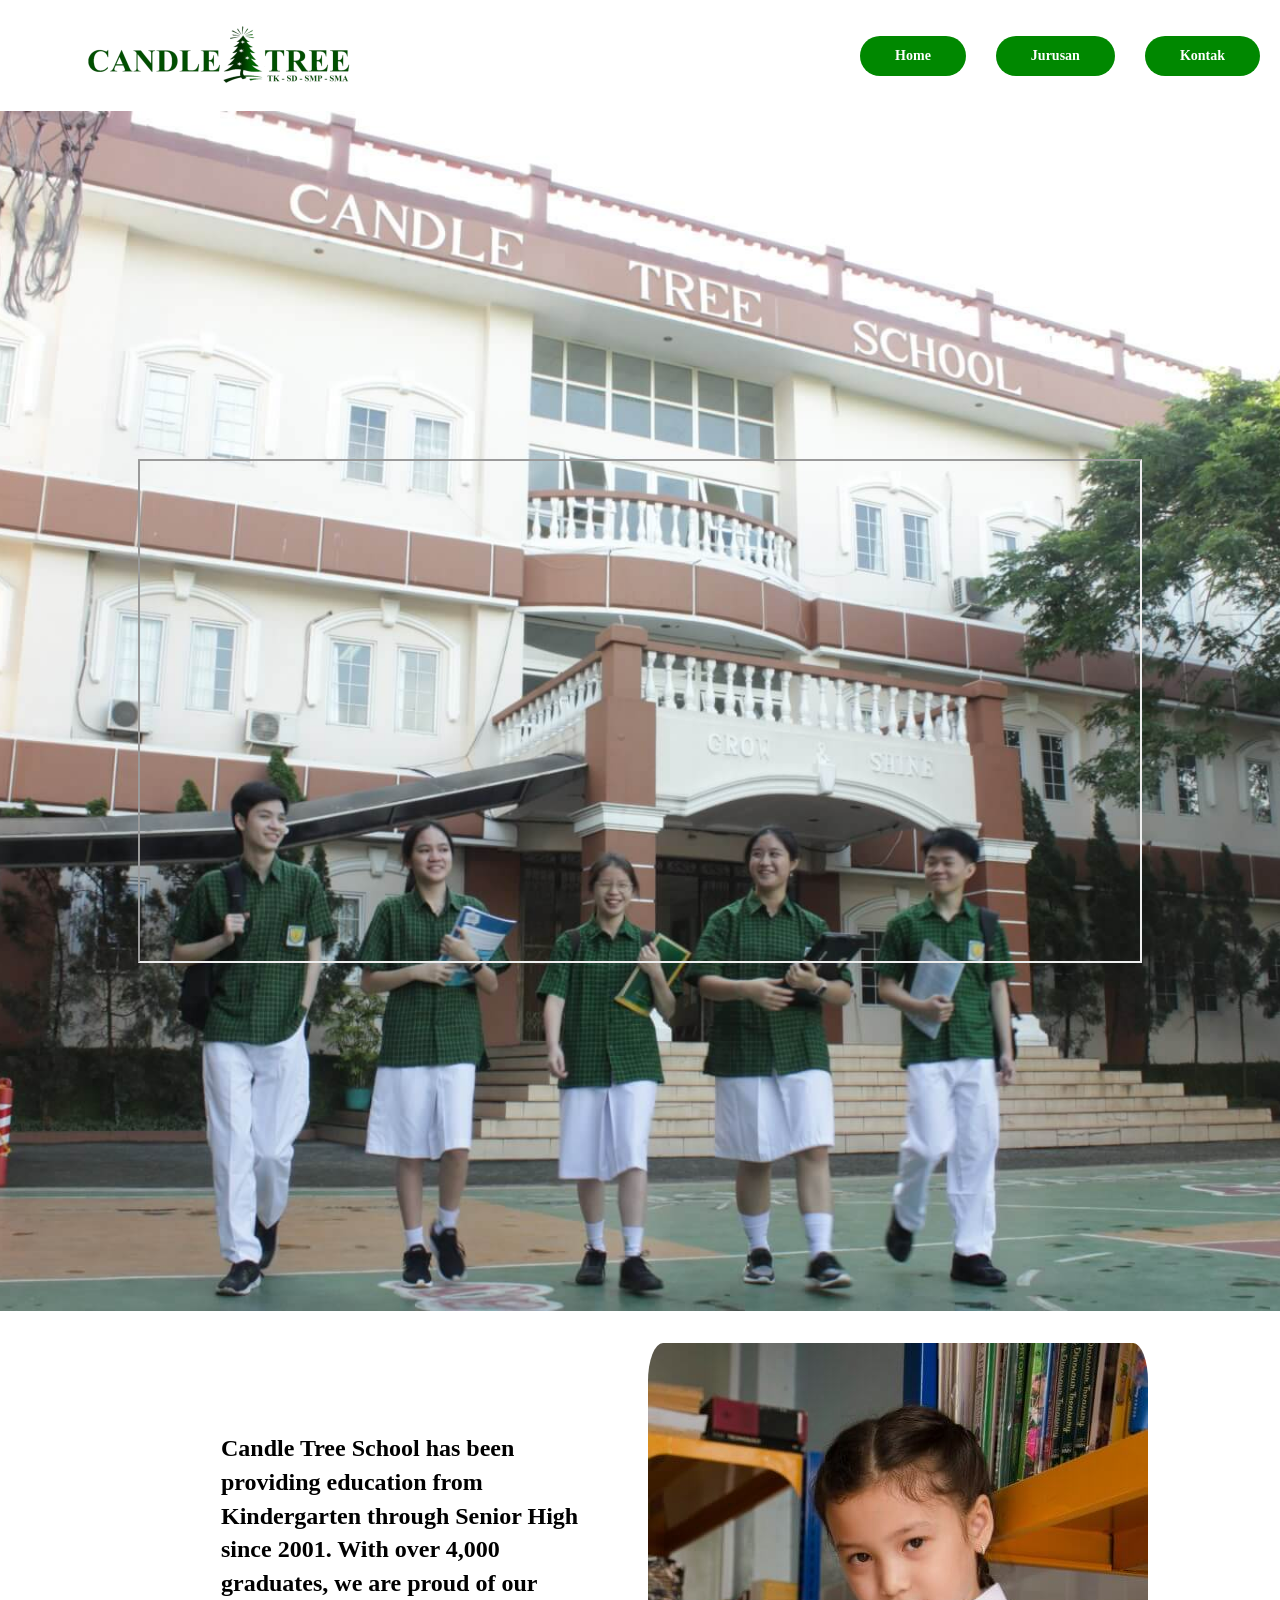
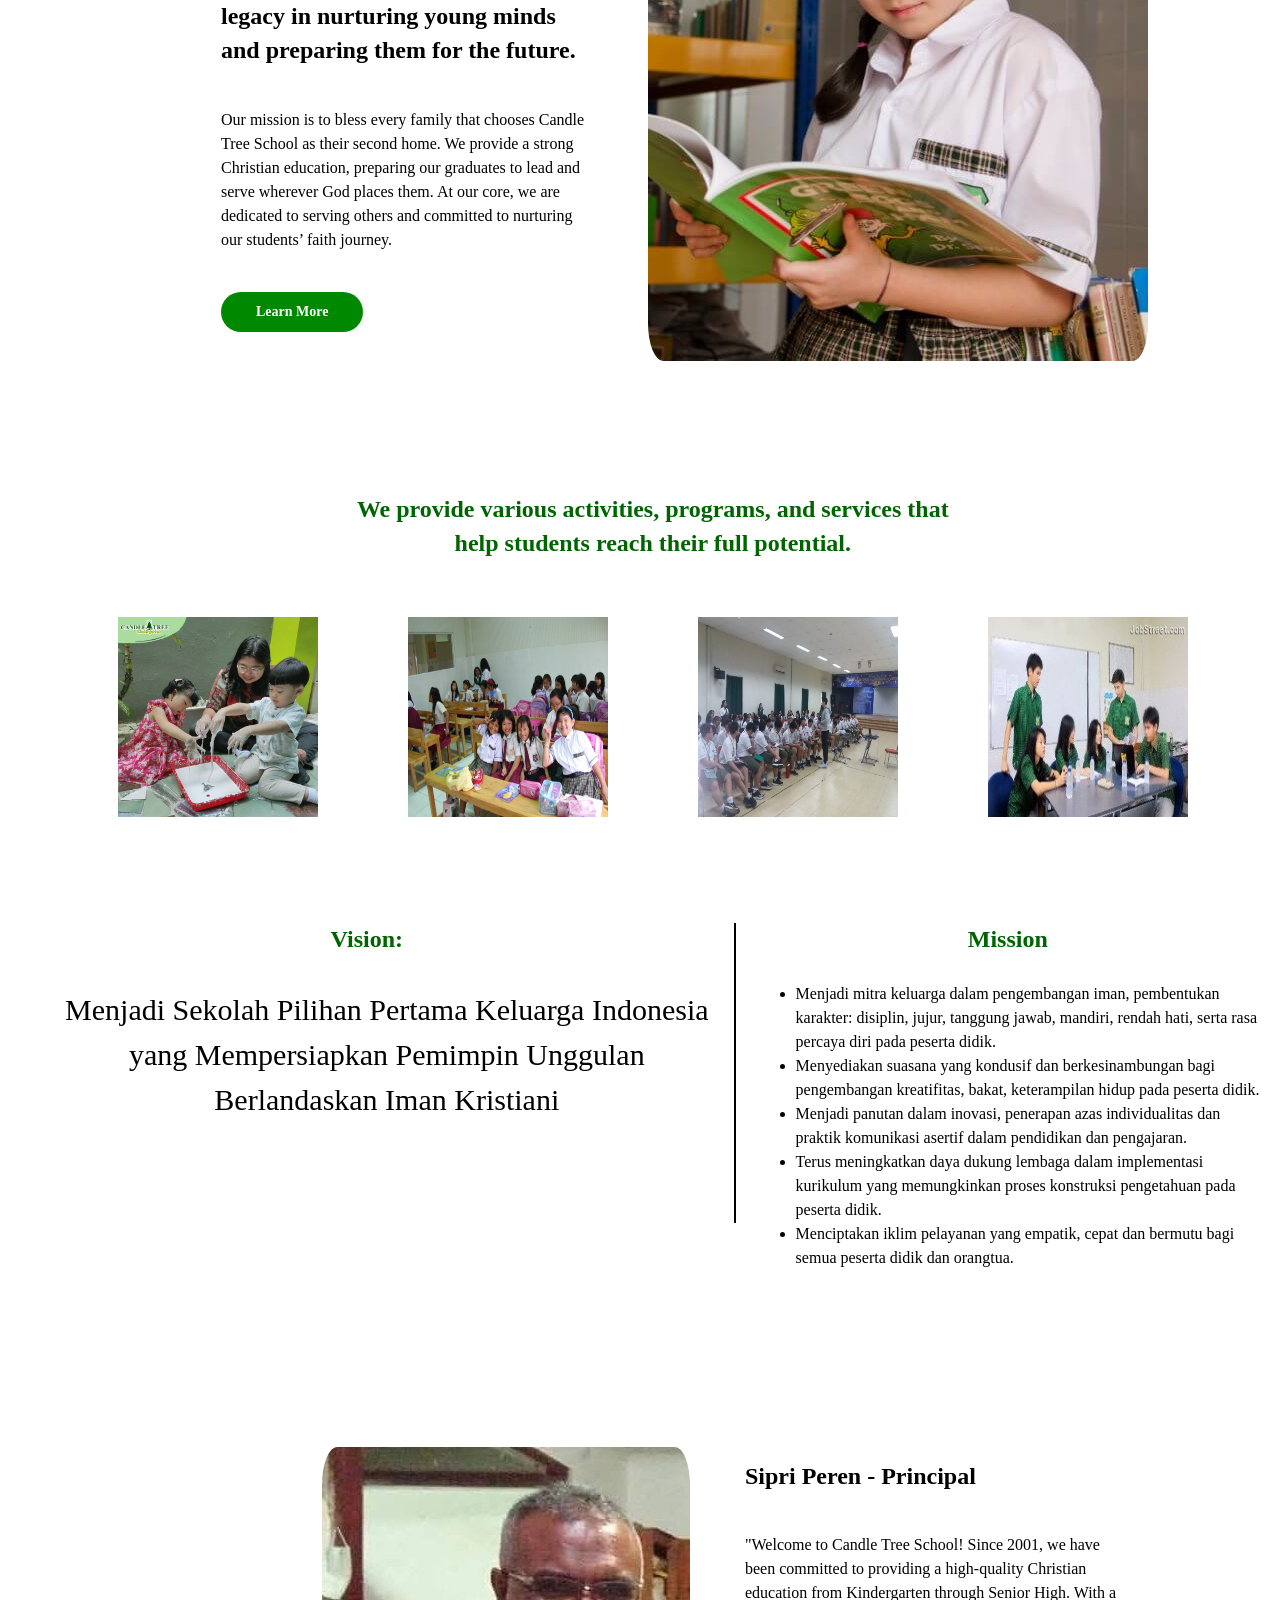
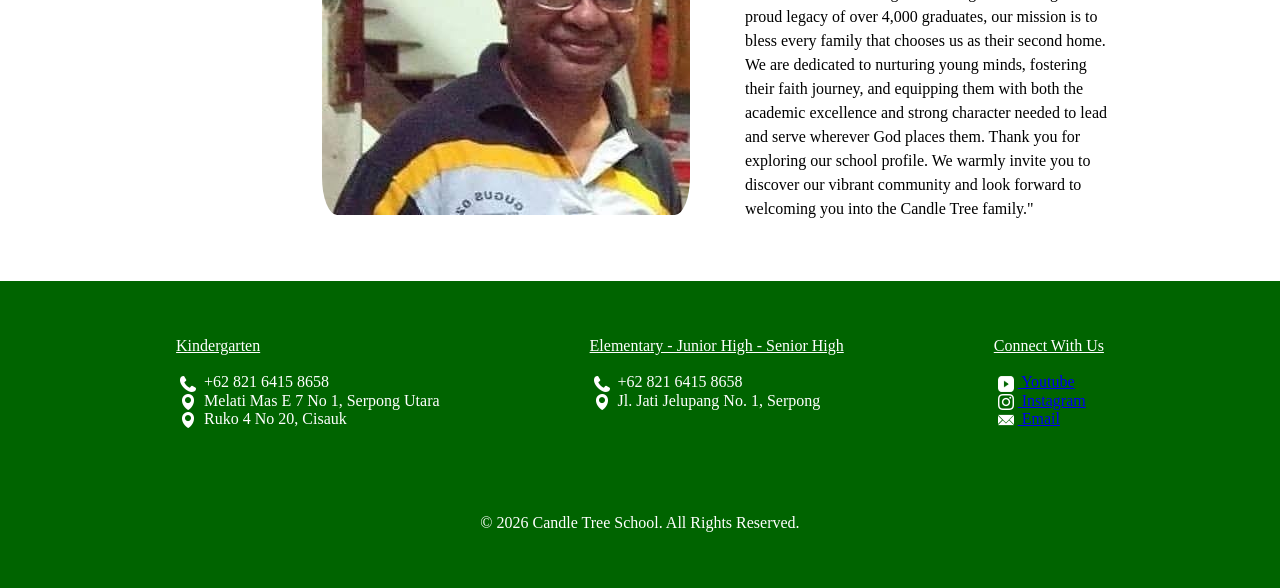
==== index.html @ 795e5617 "Penambahan jurusan" ====
<!DOCTYPE html>
<html lang="en">
<head>
    <meta name="viewport" content="width=1200">
    <meta charset="UTF-8">
    <link rel="stylesheet" href="CSS/styles.css">
</head>
<body>
    <div class="header">
        <img src="images/logo.png" alt="Logo Sekolah" class="logo_header">

        <div class="page_header">
            <a href="#" class="button">Home</a>
            <a href="#" class="button">Jurusan</a>
            <a href="#" class="button">Kontak</a>
        </div>
    </div>

    <div class="video_banner">
        <iframe width="1000" height="500" src="https://www.youtube.com/embed/R2s6tIyR3Ao" allowfullscreen class="video_container"></iframe>
    </div>

    <div class="beside_each_other">
        <div class="info_section_1" style="margin-left: 10%;">
            <h1 class="title">Candle Tree School has been providing education from Kindergarten through Senior High since 2001. With over 4,000 graduates, we are proud of our legacy in nurturing young minds and preparing them for the future.</h1>
            <p class="paragraph" style="margin-top: 40px;">Our mission is to bless every family that chooses Candle Tree School as their second home. We provide a strong Christian education, preparing our graduates to lead and serve wherever God places them. At our core, we are dedicated to serving others and committed to nurturing our students’ faith journey.</p>
            <a href="#" class="button">Learn More</a>
        </div>

        <img src="images/student_reading.jpg" alt="student_reading" class="images">
    </div>

    <div class="info_section_2" style="margin-bottom: 50px;">
        <h1 class="title" style="color: darkgreen;">We provide various activities, programs, and services that help students reach their full potential.</h1>
        <div class="beside_each_other" style="justify-content: center;">
            <a href="#"><image src="images/kindergarten.jpg" alt="Kindergarten" class="image_button"></a>
            <a href="#"><image src="images/elementary.jpg" alt="Elementary" class="image_button"></a>
            <a href="#"><image src="images/junior_high.jpeg" alt="Junior High" class="image_button"></a>
            <a href="#"><image src="images/high_school.jpg" alt="Senior High" class="image_button"></a>
        </div>
    </div>

    <div class="beside_each_other" style="align-items: flex-start;">
        <div>
            <h1 class="title" style="text-align: center; color: darkgreen;">Vision:</h1>
            <ul class="paragraph" style="text-align: center; font-size: 30px;">
                Menjadi Sekolah Pilihan Pertama Keluarga Indonesia yang Mempersiapkan Pemimpin Unggulan Berlandaskan Iman Kristiani
            </ul>
        </div>
        <div style="border-left: 2px solid black; height: 300px;"></div>
        <div>
            <h1 class="title" style="text-align: center; color: darkgreen;">Mission</h1>
            <ul class="paragraph">
                <li>Menjadi mitra keluarga dalam pengembangan iman, pembentukan karakter: disiplin, jujur, tanggung jawab, mandiri, rendah hati, serta rasa percaya diri pada peserta didik.</li>
                <li>Menyediakan suasana yang kondusif dan berkesinambungan bagi pengembangan kreatifitas, bakat, keterampilan hidup pada peserta didik.</li>
                <li>Menjadi panutan dalam inovasi, penerapan azas individualitas dan praktik komunikasi asertif dalam pendidikan dan pengajaran.</li>
                <li>Terus meningkatkan daya dukung lembaga dalam implementasi kurikulum yang memungkinkan proses konstruksi pengetahuan pada peserta didik.</li>
                <li>Menciptakan iklim pelayanan yang empatik, cepat dan bermutu bagi semua peserta didik dan orangtua.</li>
            </ul>
        </div>
    </div>

    <div class="beside_each_other" style="margin-top: 50px;">
        <img src="images/principal.jpg" alt="student_reading" class="images" style="margin-left: 10%;">
        <div class="info_section_1">
            <h1 class="title">Sipri Peren - Principal</h1>
            <p class="paragraph" style="margin-top: 40px;">"Welcome to Candle Tree School! Since 2001, we have been committed to providing a high-quality Christian education from Kindergarten through Senior High.

With a proud legacy of over 4,000 graduates, our mission is to bless every family that chooses us as their second home. We are dedicated to nurturing young minds, fostering their faith journey, and equipping them with both the academic excellence and strong character needed to lead and serve wherever God places them.

Thank you for exploring our school profile. We warmly invite you to discover our vibrant community and look forward to welcoming you into the Candle Tree family."</p>
        </div>
    </div>

    <div class="footer">
        <div class="beside_each_other" style="gap: 150px; align-items: flex-start;">
                <p>
                    <u>Kindergarten</u><br>
                    <br>
                    <img src="images/phone.png" alt="phone" class="small_icon"> +62 821 6415 8658</img><br>
                    <img src="images/location.jpg" alt="location" class="small_icon"> Melati Mas E 7 No 1, Serpong Utara</img><br>
                    <img src="images/location.jpg" alt="location" class="small_icon"> Ruko 4 No 20, Cisauk</img><br>
                </p>
                <p>
                    <u>Elementary - Junior High - Senior High</u><br>
                    <br>
                    <img src="images/phone.png" alt="phone" class="small_icon"> +62 821 6415 8658</img><br>
                    <img src="images/location.jpg" alt="location" class="small_icon"> Jl. Jati Jelupang No. 1, Serpong<br>
                </p>
                <p>
                    <u>Connect With Us</u><br>
                    <br>
                    <a href="https://www.youtube.com/@candletreeschool1236"><img src="images/youtube.png" alt="youtube" class="small_icon"> Youtube<br></a>
                    <a href="https://www.instagram.com/candletreeschool.id/"><img src="images/instagram.webp" alt="instagram" class="small_icon"> Instagram<br></a>
                    <a href="mailto:info@candletreeschool.sch.id"><img src="images/email.webp" alt="email" class="small_icon"> Email<br></a>
                </p>
        </div>
        <p style="text-align: center; margin-top: 50px; padding-bottom: 20px;">© 2026 Candle Tree School. All Rights Reserved.</p>
    </div>

</body>
</html>
---- CSS/styles.css ----
body {
    margin: 0;
    padding: 0;
}

.logo_header {
    height: 10%;
    width: auto;
    margin-left: 50px;
}

.header {
    display: flex;
    justify-content: space-between;
    align-items: center;
    padding: 20px;
    font-family: "Georgia", "Times New Roman", serif;
    min-width:100px;
}

.page_header {
    display: flex;
    gap: 30px;
    align-items: center;
    font-size: small;
}

.video_banner {
    background-image: url('../images/background_school.jpg');
    background-size: cover;
    background-position: center;
    width: 100%;
    height: 1200px;
    display: flex;
    justify-content: center;     
    align-items: center;         
}

.video_container{
    display: block;
    margin: auto;
}

.info_section_1 {
    width: 30%;
    margin-top: 60px;
    font-family: "Georgia", "Times New Roman", serif;
    text-align: left;
}

.info_section_2 {
    width: 50%;
    margin-left: 26%;
    margin-top: 100px;
    font-family: "Georgia", "Times New Roman", serif;
    text-align: center;
}

.title {
    font-size: 24px;
    font-weight: bold;
    line-height: 1.4;
    margin-bottom: 25px;
    font-family: "Georgia", "Times New Roman", serif;
    margin-top: 0; 
}


.paragraph {
    font-size: 16px;
    line-height: 1.5;
    font-family: "Georgia", "Times New Roman", serif;
    margin-bottom: 40px;
}

/* 4. The Button */
.button {
    display: inline-block;
    background-color: #008800;
    color: white;
    text-decoration: none;
    padding: 12px 35px; 
    border-radius: 50px;
    font-size: 14px;
    font-weight: bold;
}   

.beside_each_other {
    display: flex;
    justify-content: center;
    align-items: center;    
    padding: 20px;
    font-family: "Georgia", "Times New Roman", serif;
    flex-wrap: nowrap;
    flex-direction: row;
    gap: 20px;
}

.images{
    display: inline-block;
    text-decoration: none;
    padding: 12px 35px; 
    border-radius: 50px;
}

.image_button{
    display: inline-block;
    text-decoration: none;
    padding: 12px 35px; 
    width: 200px; 
    height: 200px;
}

.footer{
    display: flex;
    justify-content: center;
    flex-direction: column;
    align-items: center;
    padding: 20px;
    font-family: "Georgia", "Times New Roman", serif;
    min-width:100px; 
    background-color: darkgreen;
    color: white;
}

.small_icon{
    width: 16px;
    height: 16px;
    vertical-align: middle;
    margin: 0 4px; 
}

.student_table {
    width: 100%;
    border-collapse: collapse;
    margin-top: 30px;
    font-size: 18px;
}
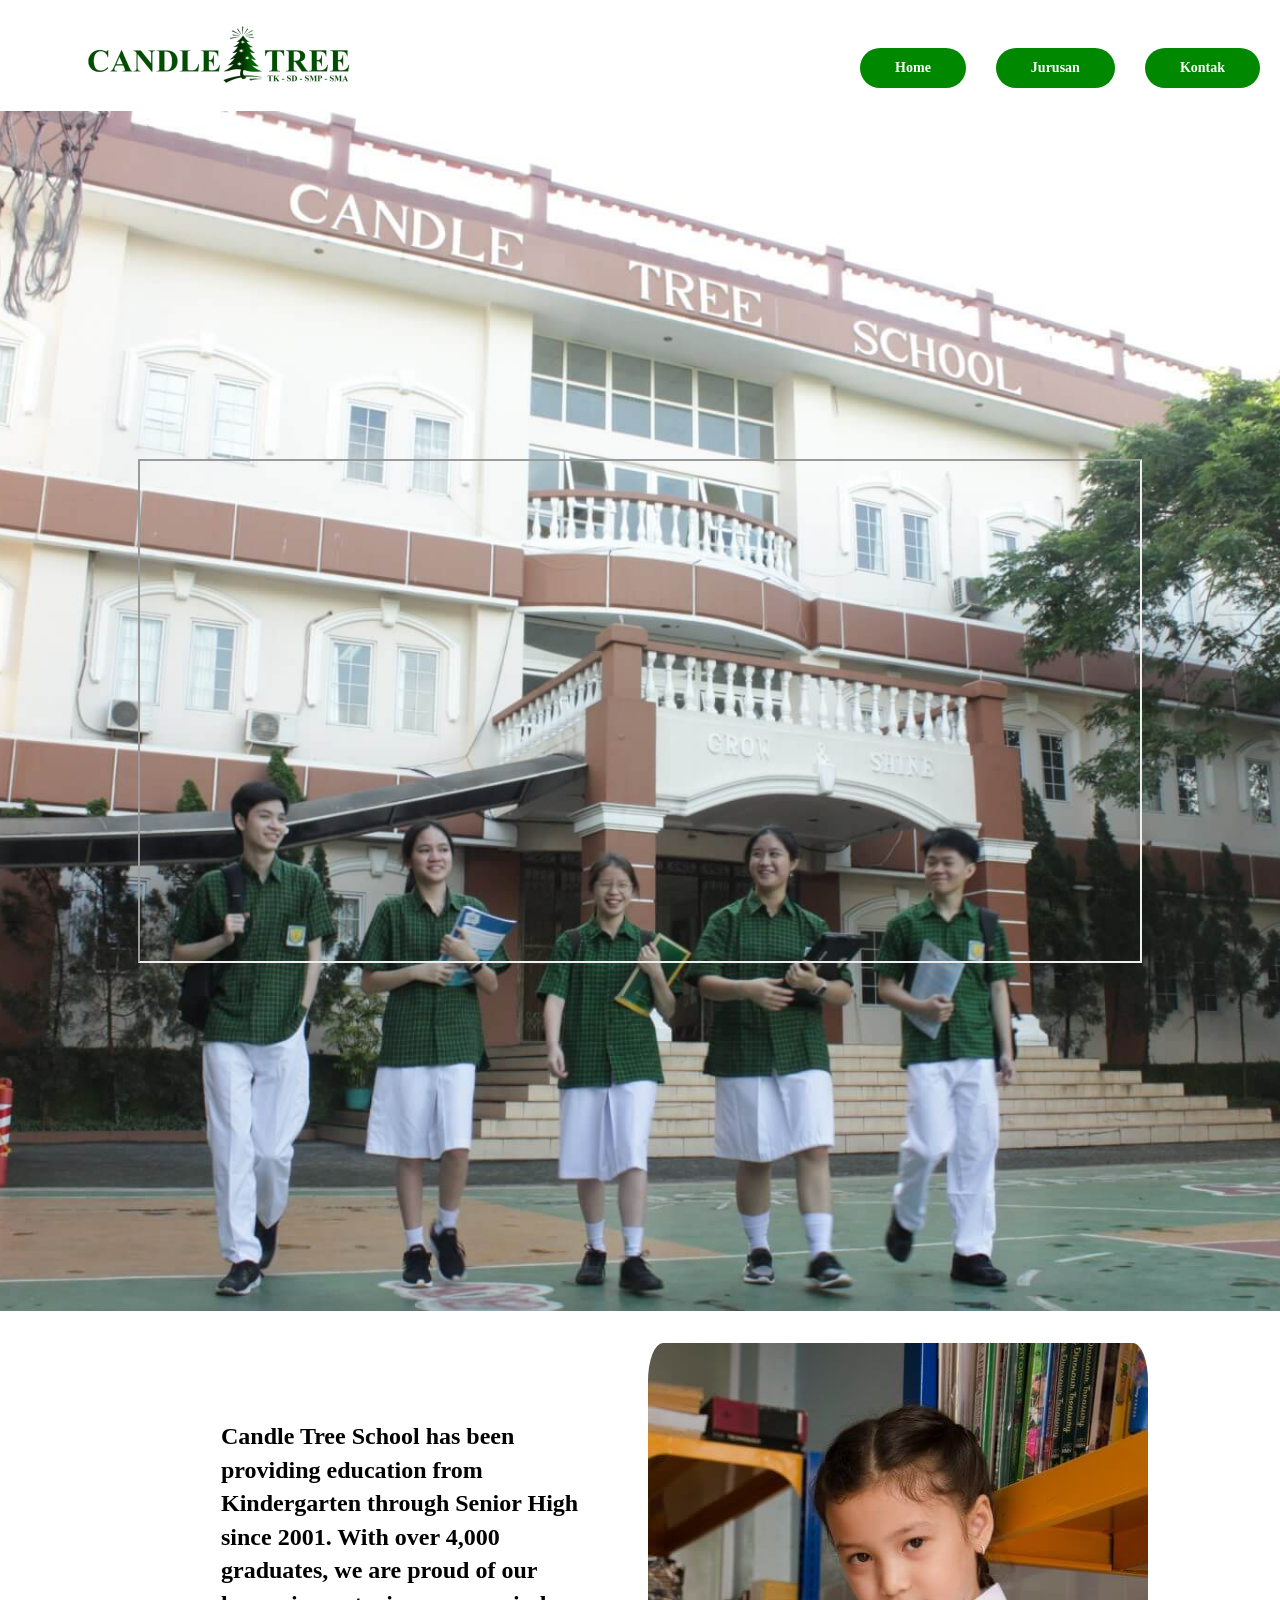
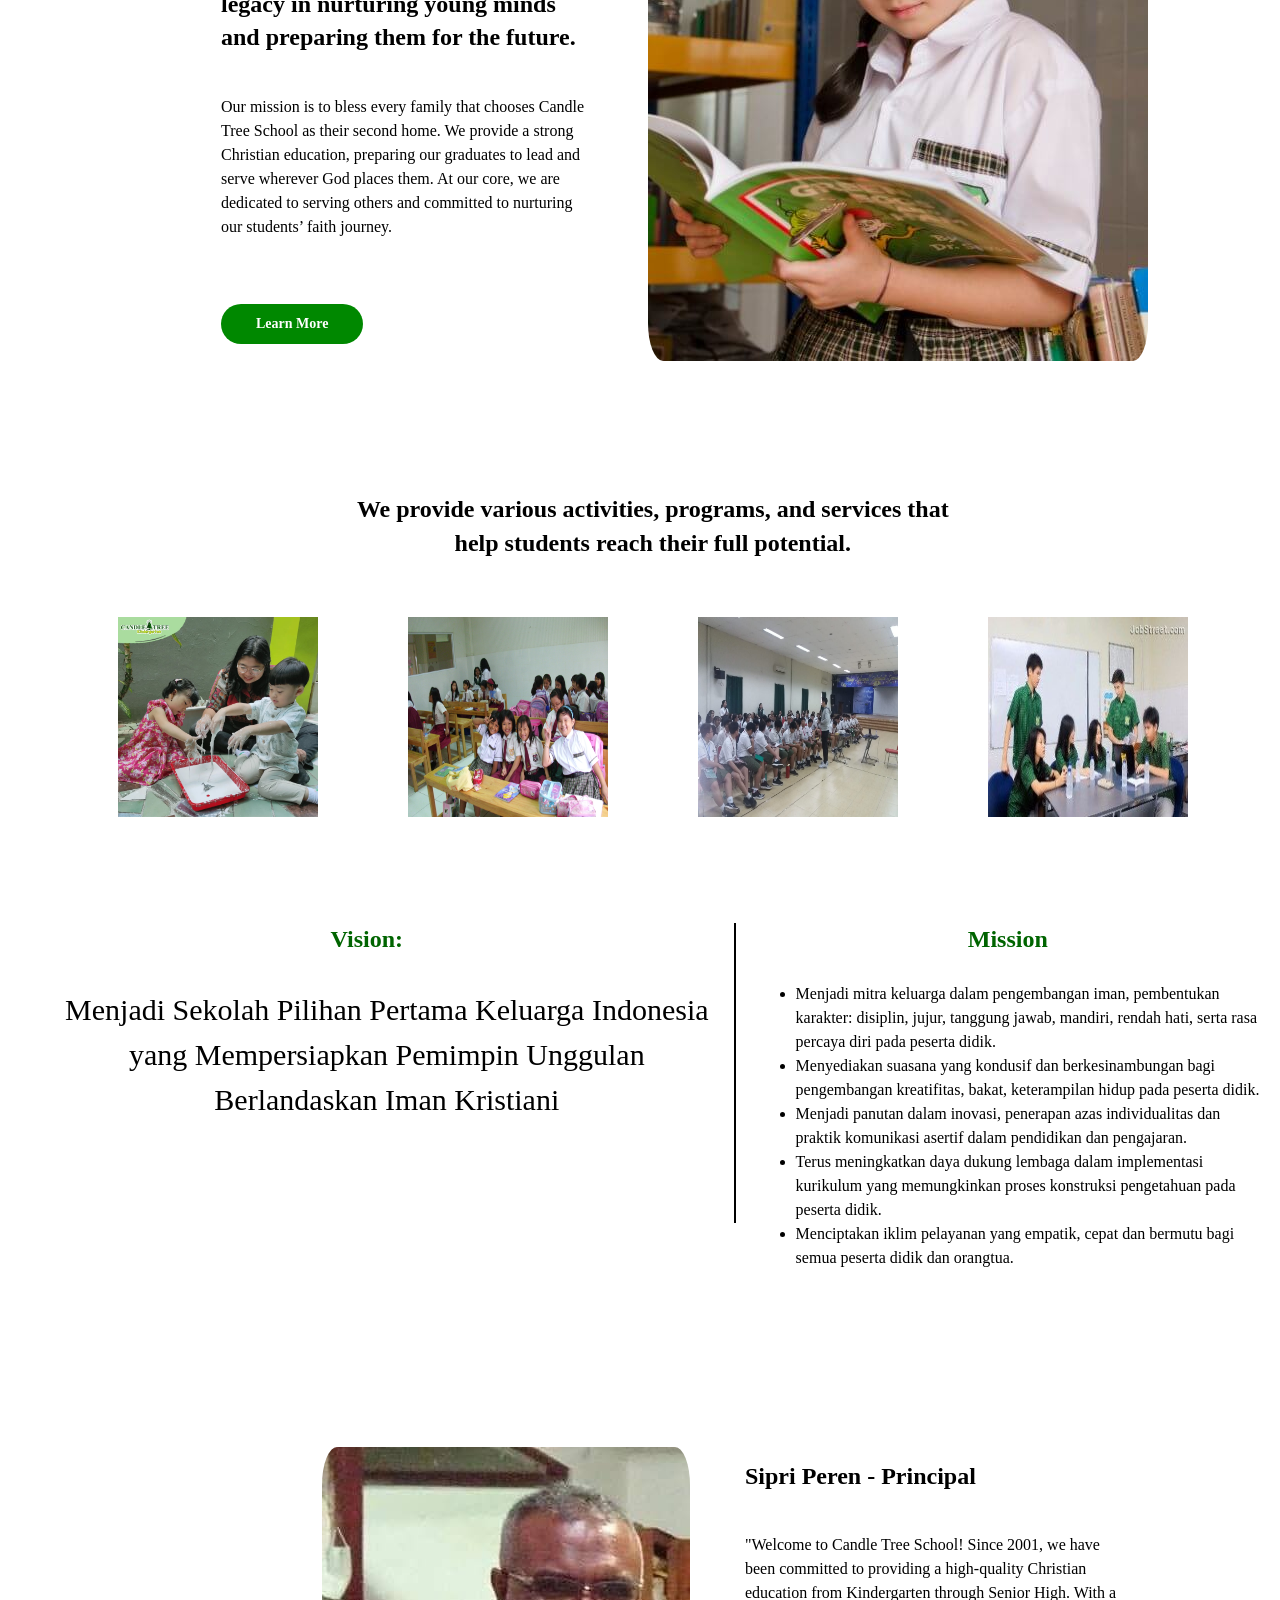
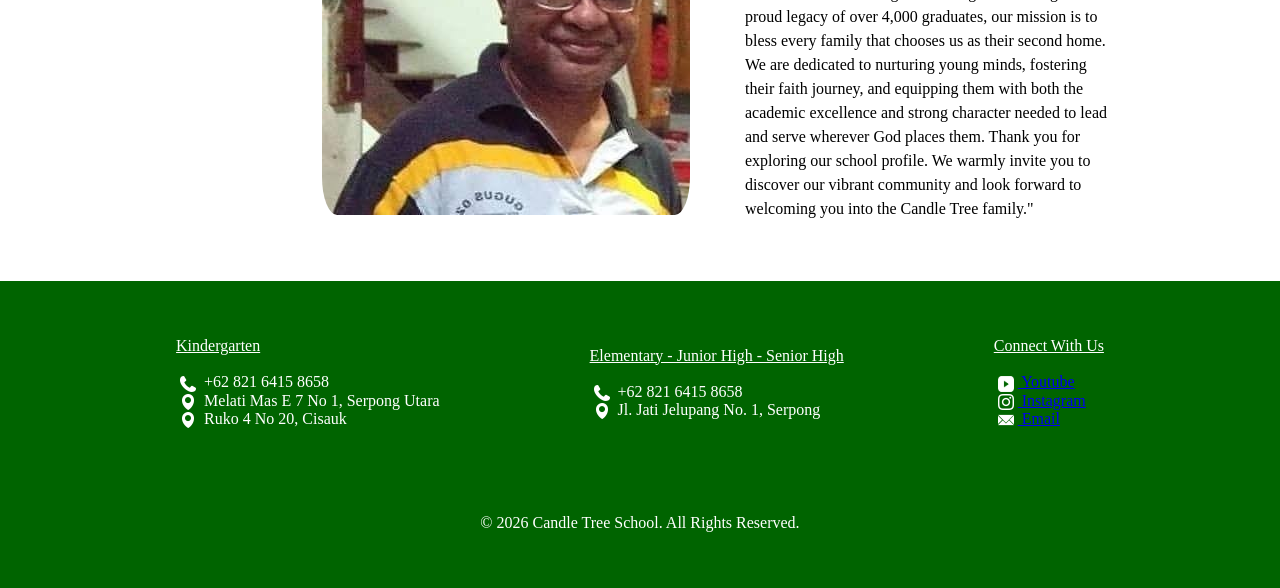
==== commit e0043790: "Pengerjaan 2" ====
--- a/index.html
+++ b/index.html
@@ -31,12 +31,13 @@
     </div>
 
     <div class="info_section_2" style="margin-bottom: 50px;">
-        <h1 class="title" style="color: darkgreen;">We provide various activities, programs, and services that help students reach their full potential.</h1>
-        <div class="beside_each_other" style="justify-content: center;">
-            <a href="#"><image src="images/kindergarten.jpg" alt="Kindergarten" class="image_button"></a>
-            <a href="#"><image src="images/elementary.jpg" alt="Elementary" class="image_button"></a>
-            <a href="#"><image src="images/junior_high.jpeg" alt="Junior High" class="image_button"></a>
-            <a href="#"><image src="images/high_school.jpg" alt="Senior High" class="image_button"></a>
+            <h1 class="title">We provide various activities, programs, and services that help students reach their full potential.</h1>
+            <div class="beside_each_other">
+                <a href="#"><image src="images/kindergarten.jpg" alt="Kindergarten" class="image_button"></a>
+                <a href="#"><image src="images/elementary.jpg" alt="Elementary" class="image_button"></a>
+                <a href="#"><image src="images/junior_high.jpeg" alt="Junior High" class="image_button"></a>
+                <a href="#"><image src="images/high_school.jpg" alt="Senior High" class="image_button"></a>
+            </div>
         </div>
     </div>
 
@@ -73,7 +74,7 @@
     </div>
 
     <div class="footer">
-        <div class="beside_each_other" style="gap: 150px; align-items: flex-start;">
+        <div class="beside_each_other" style="gap: 150px;">
                 <p>
                     <u>Kindergarten</u><br>
                     <br>
--- a/CSS/styles.css
+++ b/CSS/styles.css
@@ -47,6 +47,9 @@
     font-family: "Georgia", "Times New Roman", serif;
     text-align: left;
 }
+.info_section_1.moved{
+    transform: translateX(200px);
+}
 
 .info_section_2 {
     width: 50%;
@@ -73,16 +76,23 @@
     margin-bottom: 40px;
 }
 
-/* 4. The Button */
 .button {
     display: inline-block;
     background-color: #008800;
     color: white;
     text-decoration: none;
     padding: 12px 35px; 
+    border: none;
     border-radius: 50px;
     font-size: 14px;
     font-weight: bold;
+    cursor: pointer;
+    width: fit-content;
+    align-self: center;
+    margin-top: 25px;
+}   
+.button:hover {
+    background-color: darkgreen;
 }   
 
 .beside_each_other {
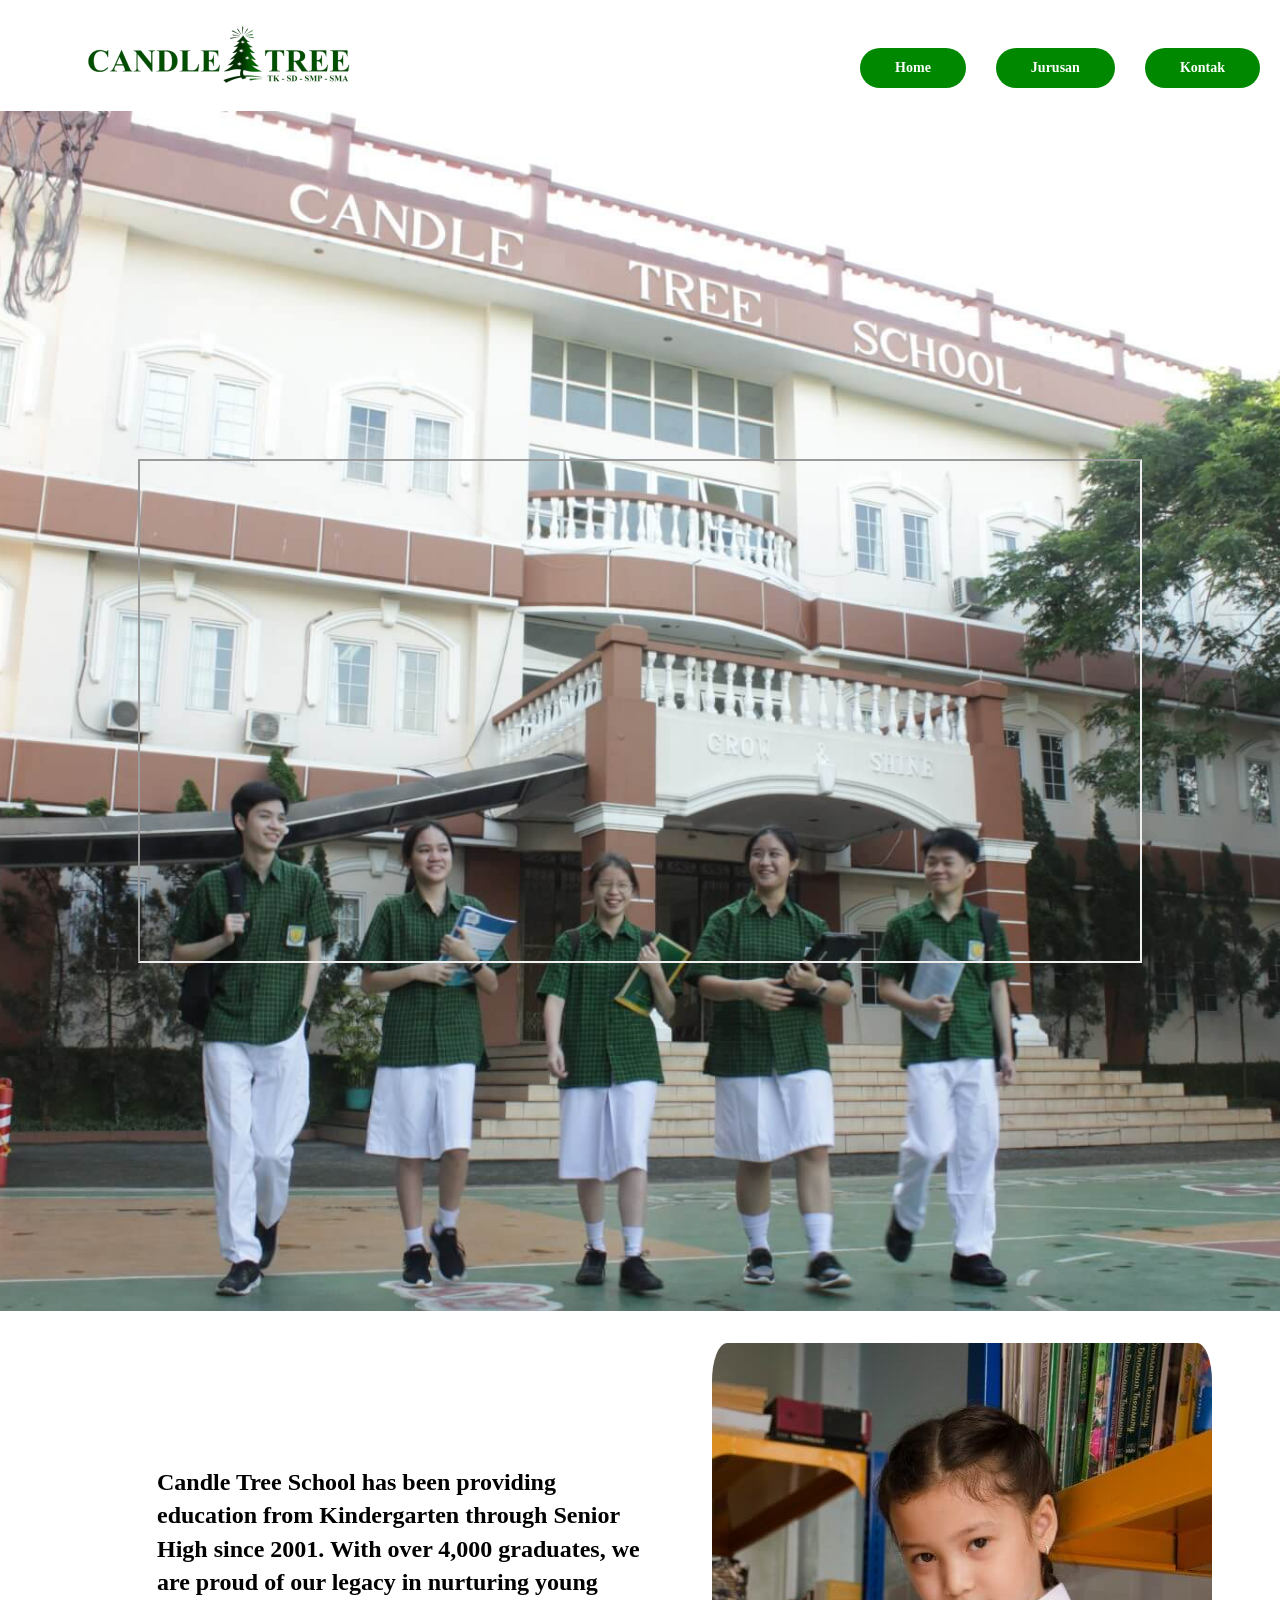
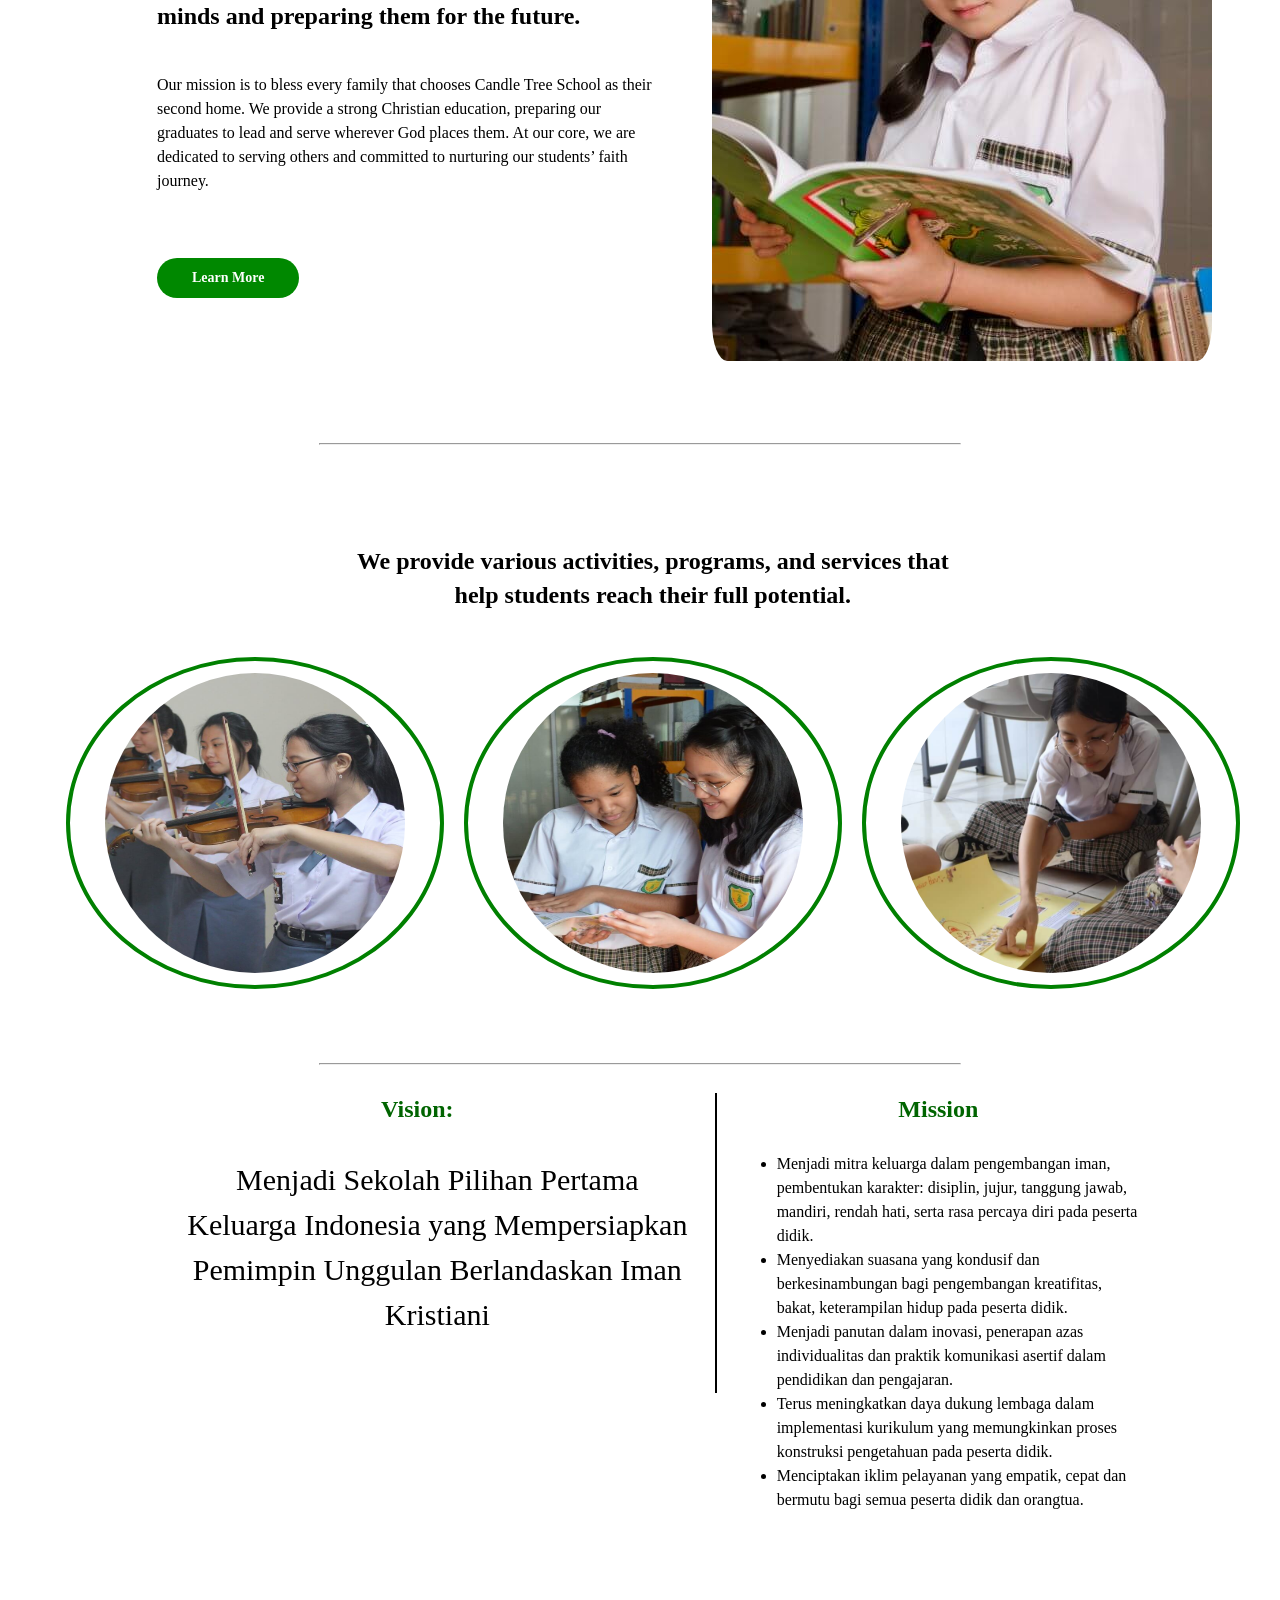
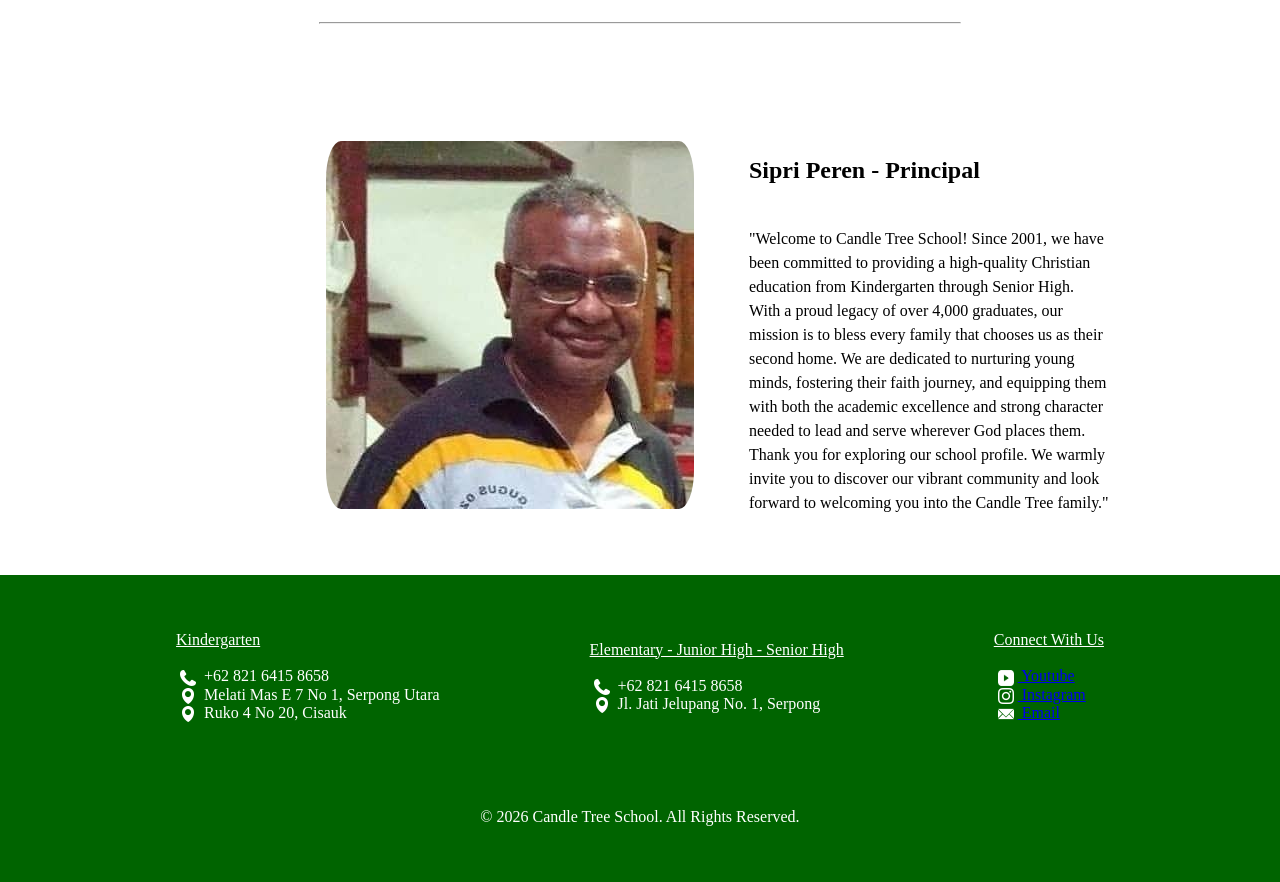
==== commit 7c326101: "Pengerjaan 2: Rapikan index.html" ====
--- a/index.html
+++ b/index.html
@@ -21,7 +21,7 @@
     </div>
 
     <div class="beside_each_other">
-        <div class="info_section_1" style="margin-left: 10%;">
+        <div class="info_section_1" style="margin-left: 10%; max-width: 500px; min-width: 500px;">
             <h1 class="title">Candle Tree School has been providing education from Kindergarten through Senior High since 2001. With over 4,000 graduates, we are proud of our legacy in nurturing young minds and preparing them for the future.</h1>
             <p class="paragraph" style="margin-top: 40px;">Our mission is to bless every family that chooses Candle Tree School as their second home. We provide a strong Christian education, preparing our graduates to lead and serve wherever God places them. At our core, we are dedicated to serving others and committed to nurturing our students’ faith journey.</p>
             <a href="#" class="button">Learn More</a>
@@ -30,18 +30,21 @@
         <img src="images/student_reading.jpg" alt="student_reading" class="images">
     </div>
 
+    <hr style="margin-top: 50px; width: 50%;">
+
     <div class="info_section_2" style="margin-bottom: 50px;">
             <h1 class="title">We provide various activities, programs, and services that help students reach their full potential.</h1>
             <div class="beside_each_other">
-                <a href="#"><image src="images/kindergarten.jpg" alt="Kindergarten" class="image_button"></a>
-                <a href="#"><image src="images/elementary.jpg" alt="Elementary" class="image_button"></a>
-                <a href="#"><image src="images/junior_high.jpeg" alt="Junior High" class="image_button"></a>
-                <a href="#"><image src="images/high_school.jpg" alt="Senior High" class="image_button"></a>
+                <a href="#"><image src="images/ekstrakulikulur.jpg" alt="Extracurricular" class="image_button"></a>
+                <a href="#"><image src="images/facility.jpg" alt="Facilities" class="image_button"></a>
+                <a href="#"><image src="images/programas.jpg" alt="Programs" class="image_button"></a>
             </div>
         </div>
     </div>
 
-    <div class="beside_each_other" style="align-items: flex-start;">
+    <hr style="margin-top: 50px; width: 50%;">
+
+    <div class="beside_each_other" style="align-items: flex-start; width: 1000px; margin: auto; margin-bottom: 50px;">
         <div>
             <h1 class="title" style="text-align: center; color: darkgreen;">Vision:</h1>
             <ul class="paragraph" style="text-align: center; font-size: 30px;">
@@ -61,7 +64,9 @@
         </div>
     </div>
 
-    <div class="beside_each_other" style="margin-top: 50px;">
+    <hr style="margin-top: 50px; width: 50%;">
+
+    <div class="beside_each_other" style="margin-top: 50px; max-width: 1200px; min-width: 1200px; margin: auto; margin-top: 50px;">
         <img src="images/principal.jpg" alt="student_reading" class="images" style="margin-left: 10%;">
         <div class="info_section_1">
             <h1 class="title">Sipri Peren - Principal</h1>
--- a/CSS/styles.css
+++ b/CSS/styles.css
@@ -46,9 +46,6 @@
     margin-top: 60px;
     font-family: "Georgia", "Times New Roman", serif;
     text-align: left;
-}
-.info_section_1.moved{
-    transform: translateX(200px);
 }
 
 .info_section_2 {
@@ -117,8 +114,10 @@
     display: inline-block;
     text-decoration: none;
     padding: 12px 35px; 
-    width: 200px; 
-    height: 200px;
+    width: 300px; 
+    height: 300px;
+    border-radius: 50%;
+    border: 4px solid green
 }
 
 .footer{
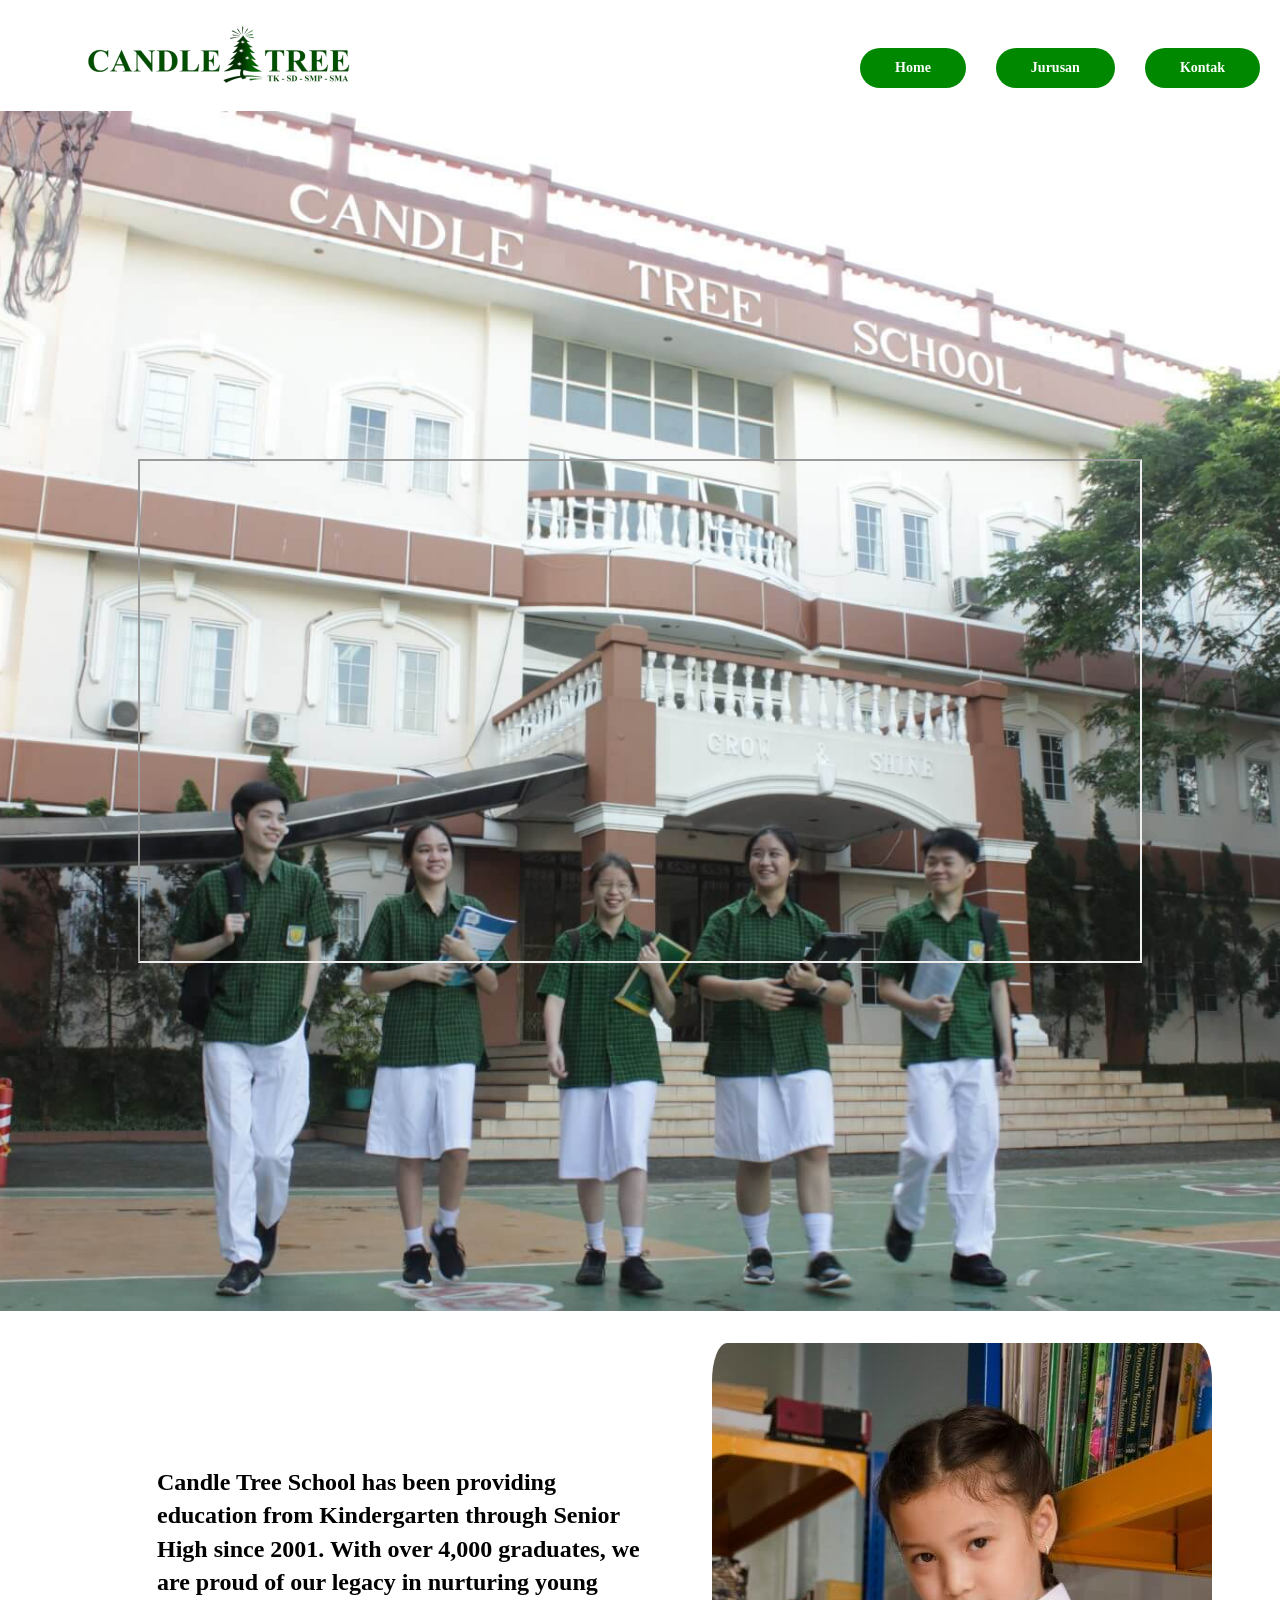
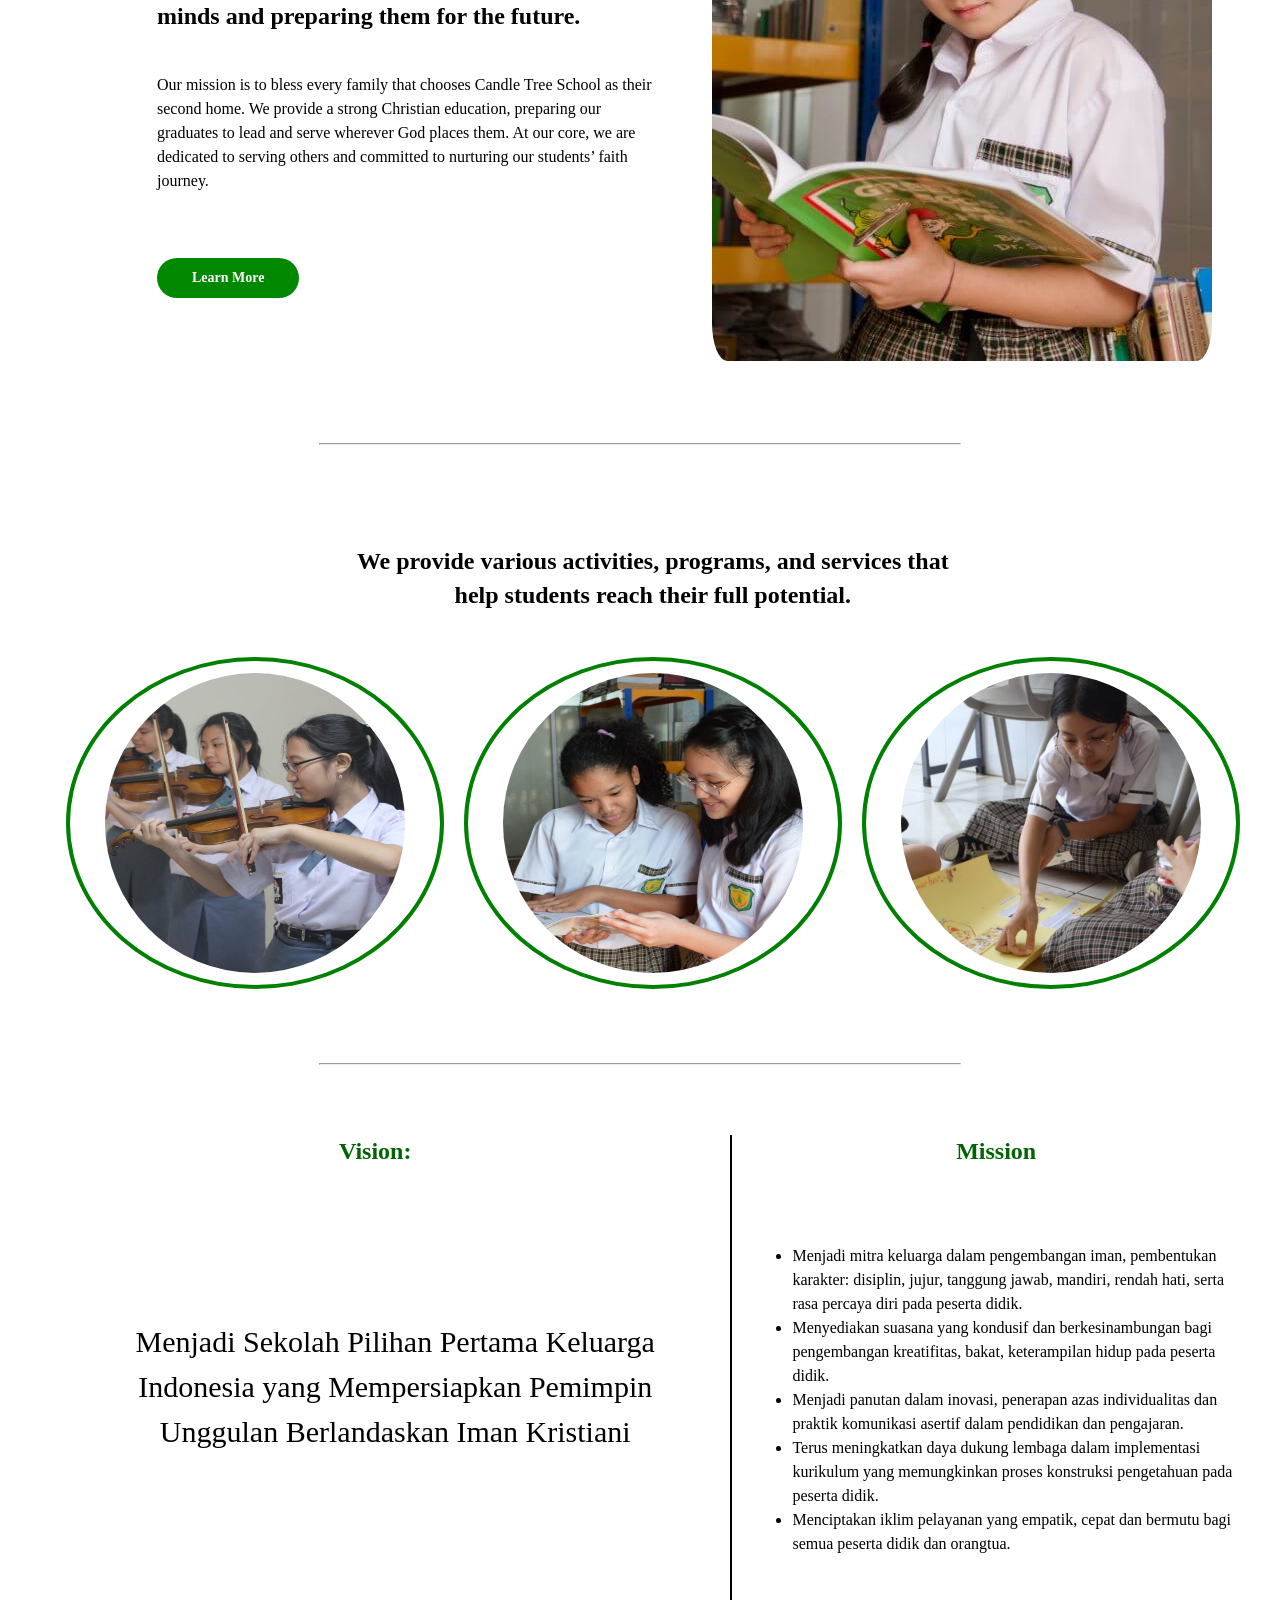
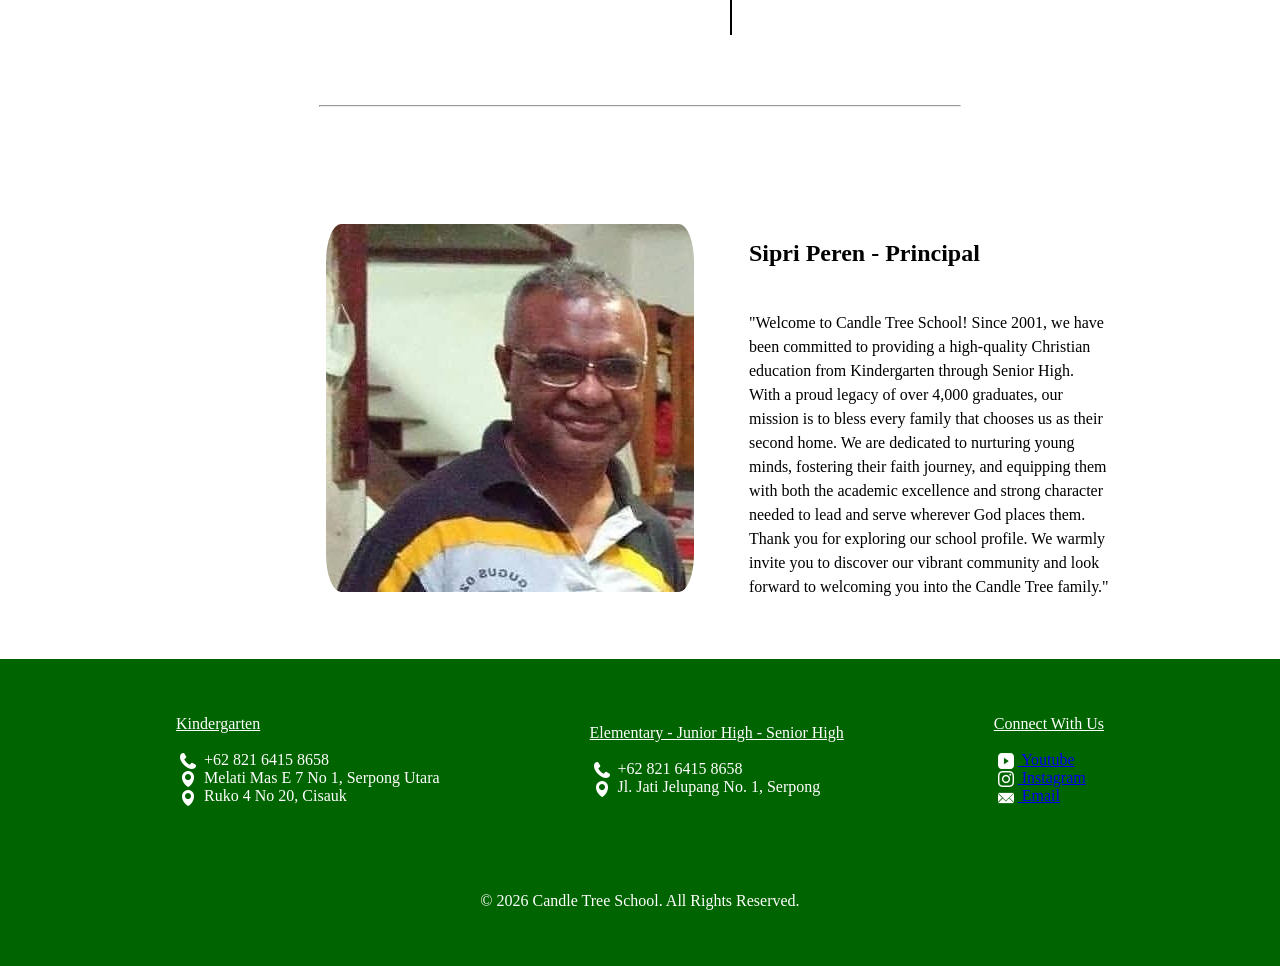
==== commit 5786f9d8: "Pengerjaan 3: Fix, clean, dan penambahan dikit" ====
--- a/index.html
+++ b/index.html
@@ -44,17 +44,17 @@
 
     <hr style="margin-top: 50px; width: 50%;">
 
-    <div class="beside_each_other" style="align-items: flex-start; width: 1000px; margin: auto; margin-bottom: 50px;">
+    <div class="beside_each_other" style="align-items: flex-start; width: 1200px; margin: auto; margin-top: 50px;">
         <div>
             <h1 class="title" style="text-align: center; color: darkgreen;">Vision:</h1>
-            <ul class="paragraph" style="text-align: center; font-size: 30px;">
+            <ul class="paragraph" style="text-align: center; font-size: 30px; margin-top: 150px;">
                 Menjadi Sekolah Pilihan Pertama Keluarga Indonesia yang Mempersiapkan Pemimpin Unggulan Berlandaskan Iman Kristiani
             </ul>
         </div>
-        <div style="border-left: 2px solid black; height: 300px;"></div>
+        <div style="border-left: 2px solid black; height: 500px;"></div>
         <div>
             <h1 class="title" style="text-align: center; color: darkgreen;">Mission</h1>
-            <ul class="paragraph">
+            <ul class="paragraph" style="margin-top: 75px;">
                 <li>Menjadi mitra keluarga dalam pengembangan iman, pembentukan karakter: disiplin, jujur, tanggung jawab, mandiri, rendah hati, serta rasa percaya diri pada peserta didik.</li>
                 <li>Menyediakan suasana yang kondusif dan berkesinambungan bagi pengembangan kreatifitas, bakat, keterampilan hidup pada peserta didik.</li>
                 <li>Menjadi panutan dalam inovasi, penerapan azas individualitas dan praktik komunikasi asertif dalam pendidikan dan pengajaran.</li>
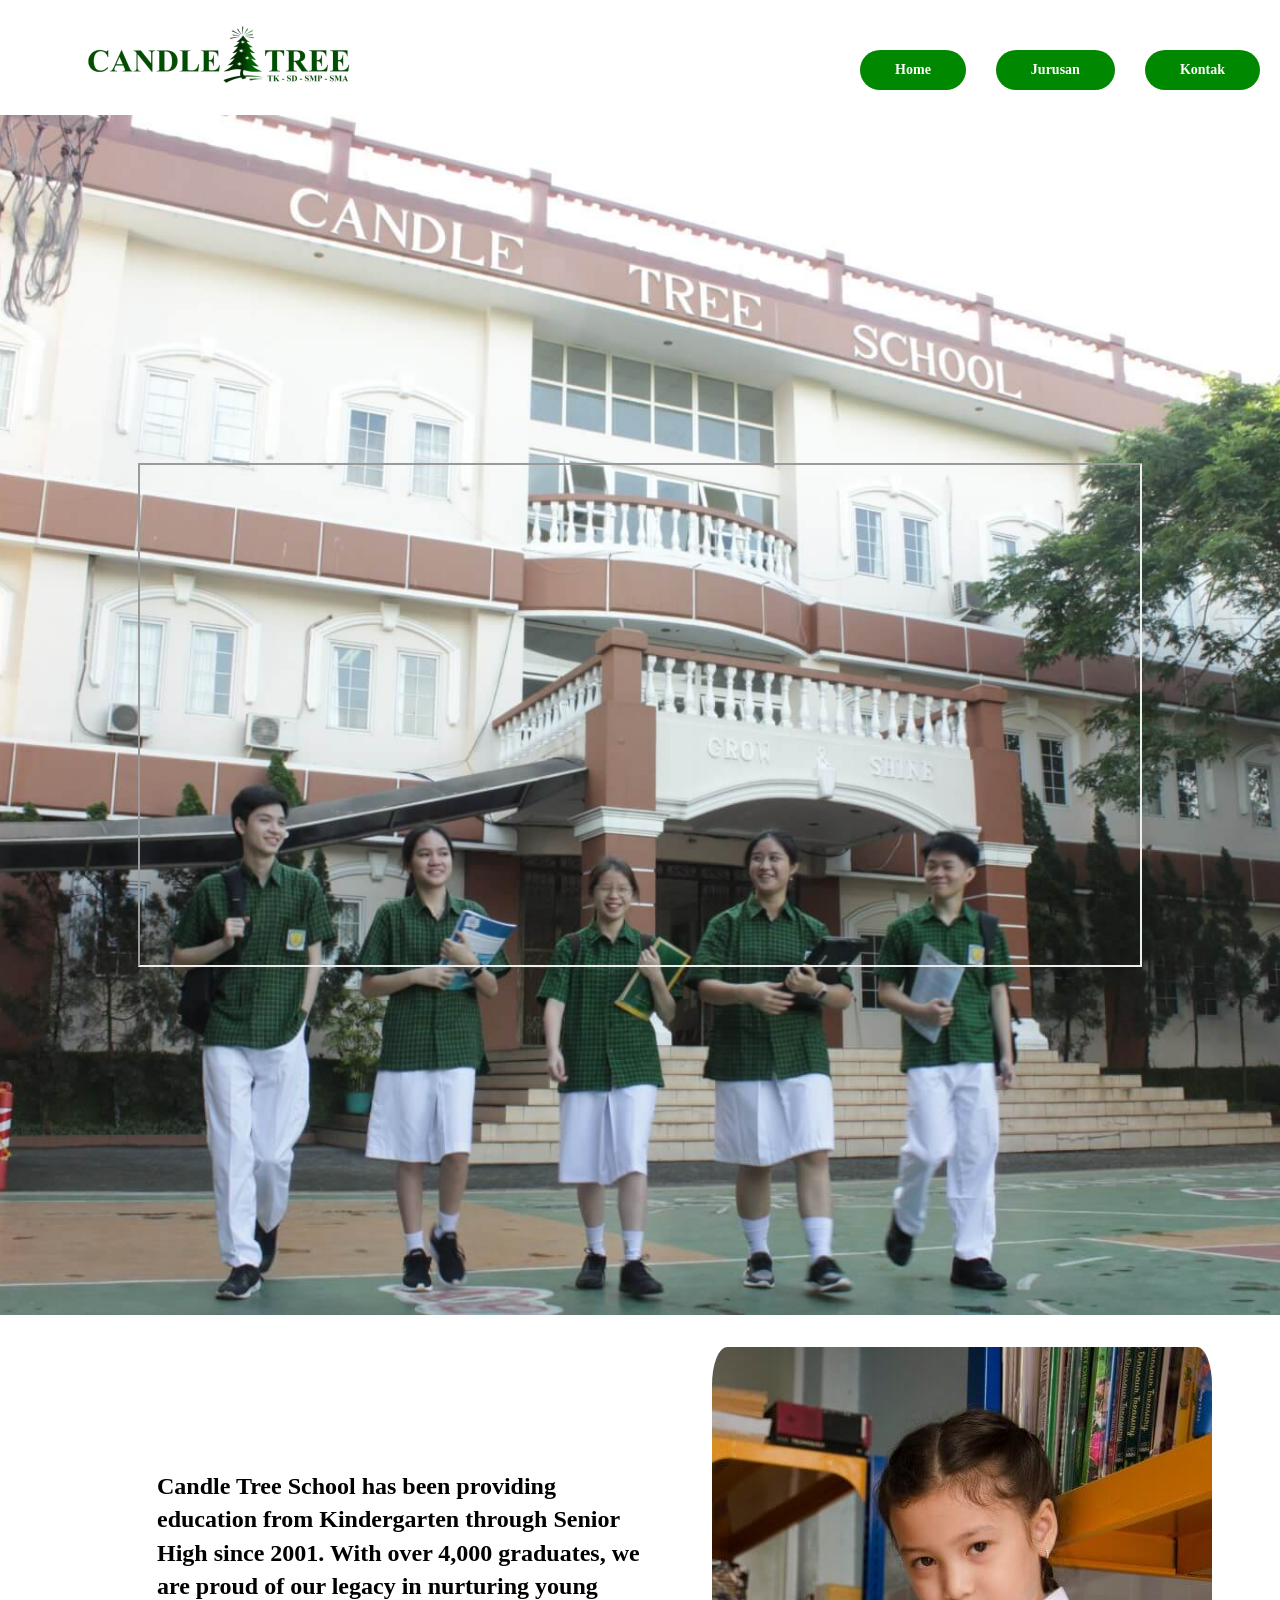
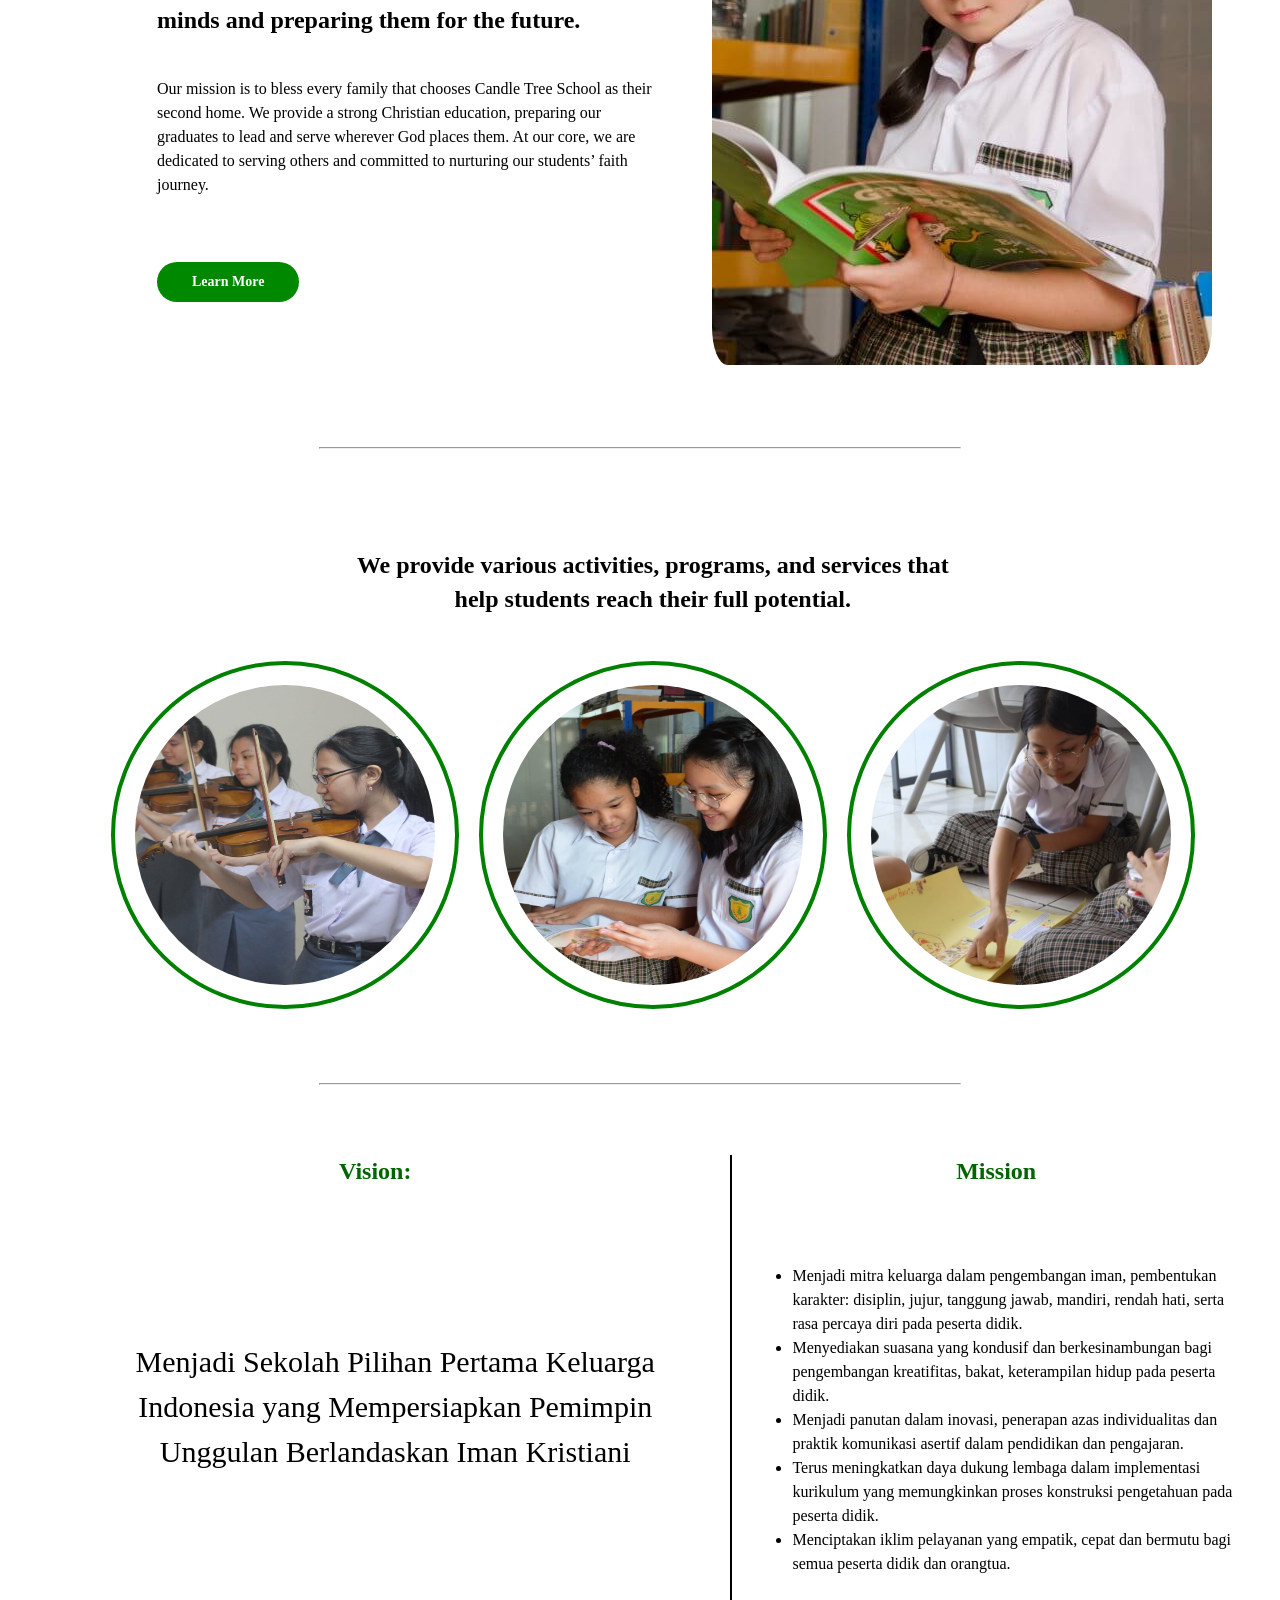
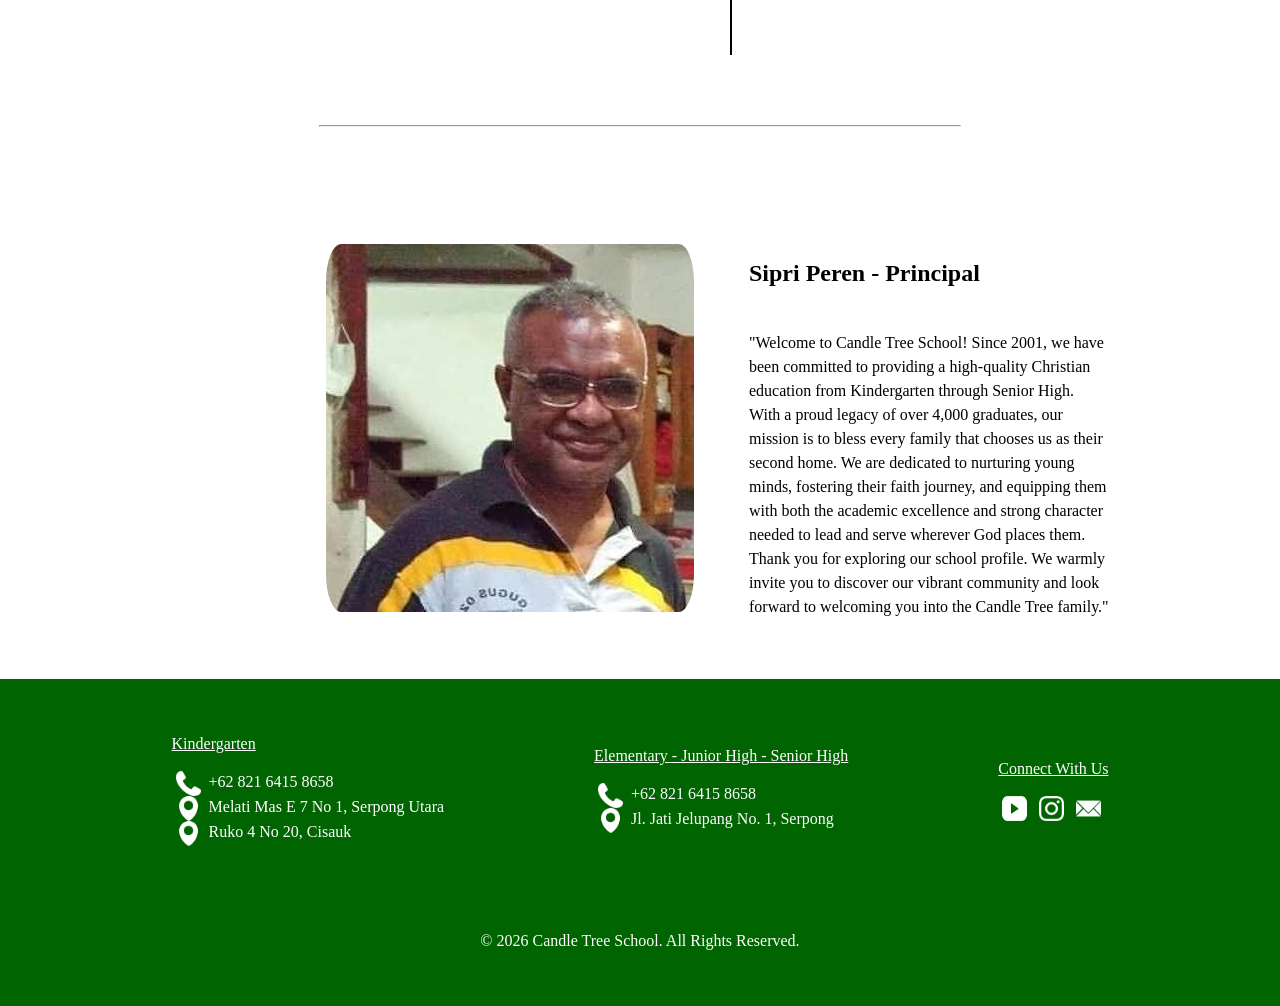
==== commit 4ada93bc: "Pengerjaan 4" ====
--- a/index.html
+++ b/index.html
@@ -7,7 +7,7 @@
 </head>
 <body>
     <div class="header">
-        <img src="images/logo.png" alt="Logo Sekolah" class="logo_header">
+        <a href="#"><img src="images/logo.png" alt="Logo Sekolah" class="logo_header"></a>
 
         <div class="page_header">
             <a href="#" class="button">Home</a>
@@ -96,9 +96,9 @@
                 <p>
                     <u>Connect With Us</u><br>
                     <br>
-                    <a href="https://www.youtube.com/@candletreeschool1236"><img src="images/youtube.png" alt="youtube" class="small_icon"> Youtube<br></a>
-                    <a href="https://www.instagram.com/candletreeschool.id/"><img src="images/instagram.webp" alt="instagram" class="small_icon"> Instagram<br></a>
-                    <a href="mailto:info@candletreeschool.sch.id"><img src="images/email.webp" alt="email" class="small_icon"> Email<br></a>
+                    <a href="https://www.youtube.com/@candletreeschool1236"><img src="images/youtube.png" alt="youtube" class="small_icon"></a>
+                    <a href="https://www.instagram.com/candletreeschool.id/"><img src="images/instagram.webp" alt="instagram" class="small_icon"></a>
+                    <a href="mailto:info@candletreeschool.sch.id"><img src="images/email.webp" alt="email" class="small_icon"></a>
                 </p>
         </div>
         <p style="text-align: center; margin-top: 50px; padding-bottom: 20px;">© 2026 Candle Tree School. All Rights Reserved.</p>
--- a/CSS/styles.css
+++ b/CSS/styles.css
@@ -113,7 +113,7 @@
 .image_button{
     display: inline-block;
     text-decoration: none;
-    padding: 12px 35px; 
+    padding: 20px;
     width: 300px; 
     height: 300px;
     border-radius: 50%;
@@ -133,8 +133,8 @@
 }
 
 .small_icon{
-    width: 16px;
-    height: 16px;
+    width: 25px;
+    height: 25px;
     vertical-align: middle;
     margin: 0 4px; 
 }
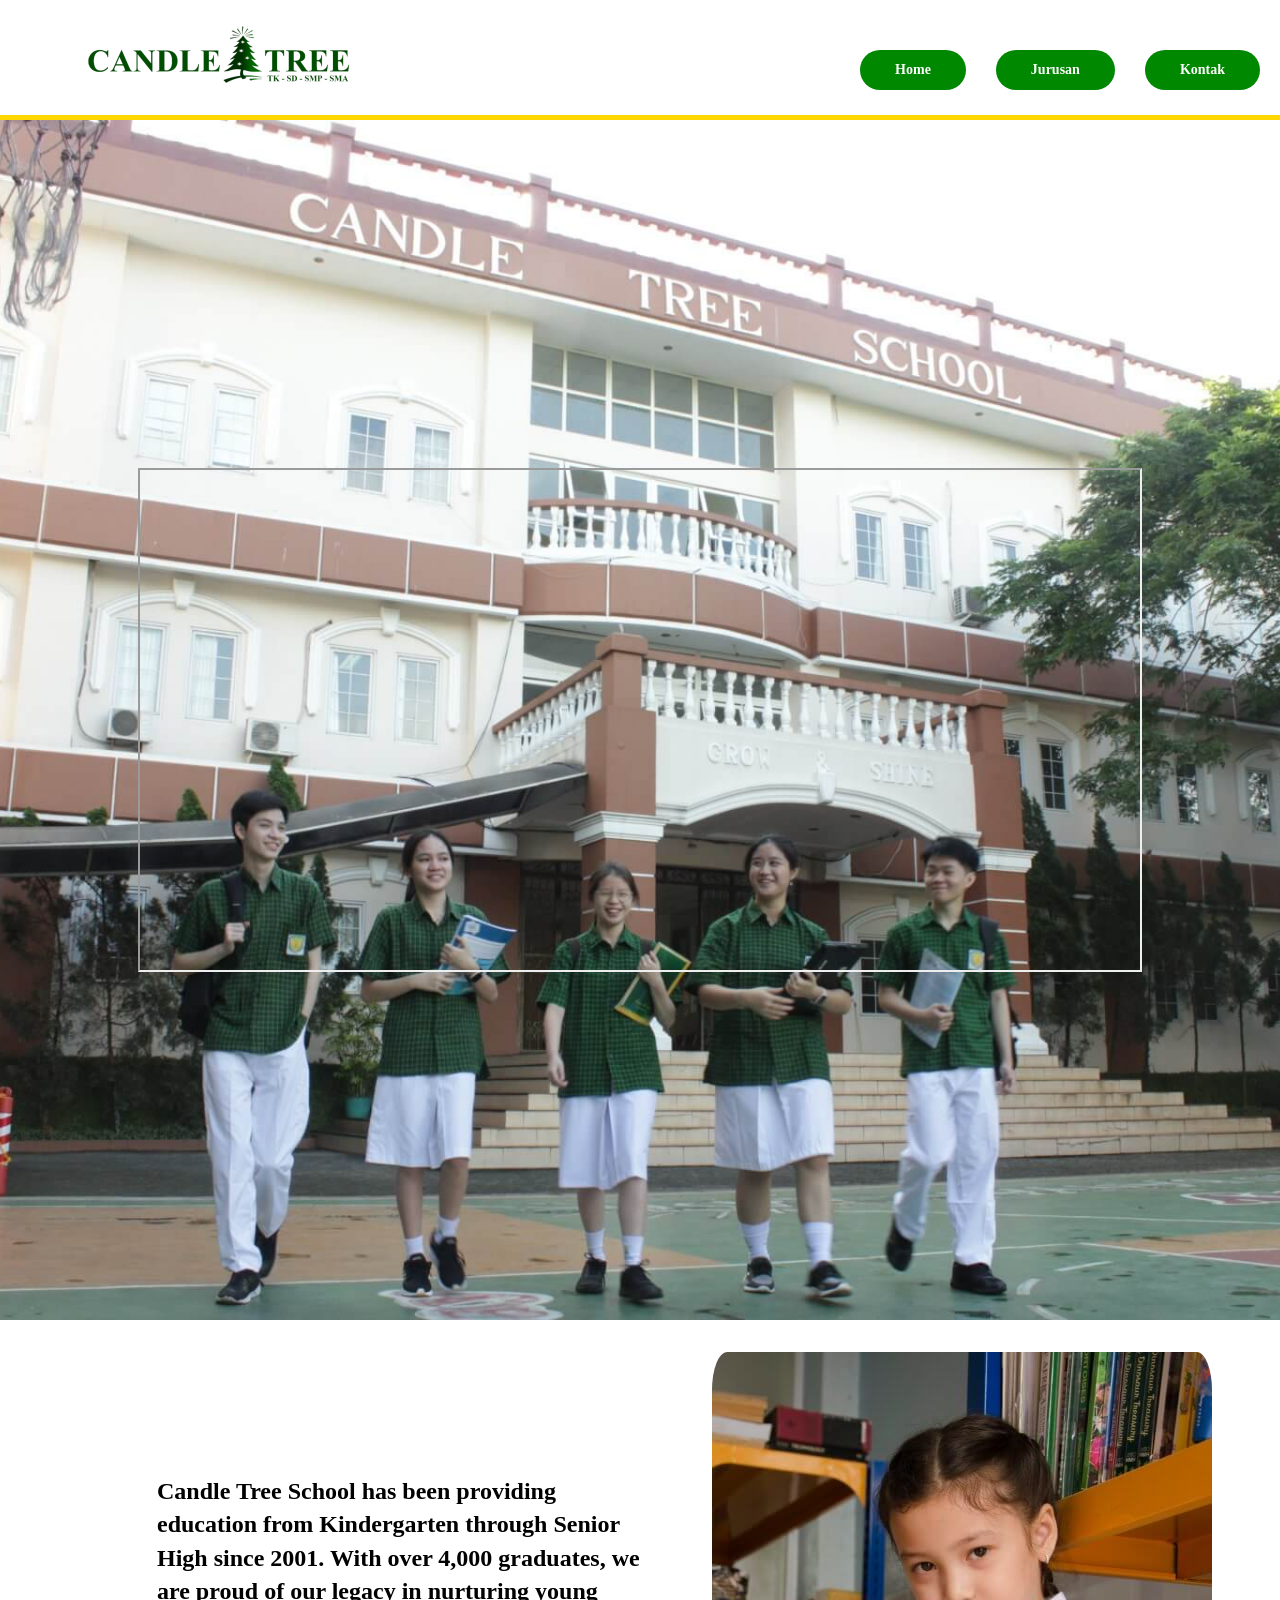
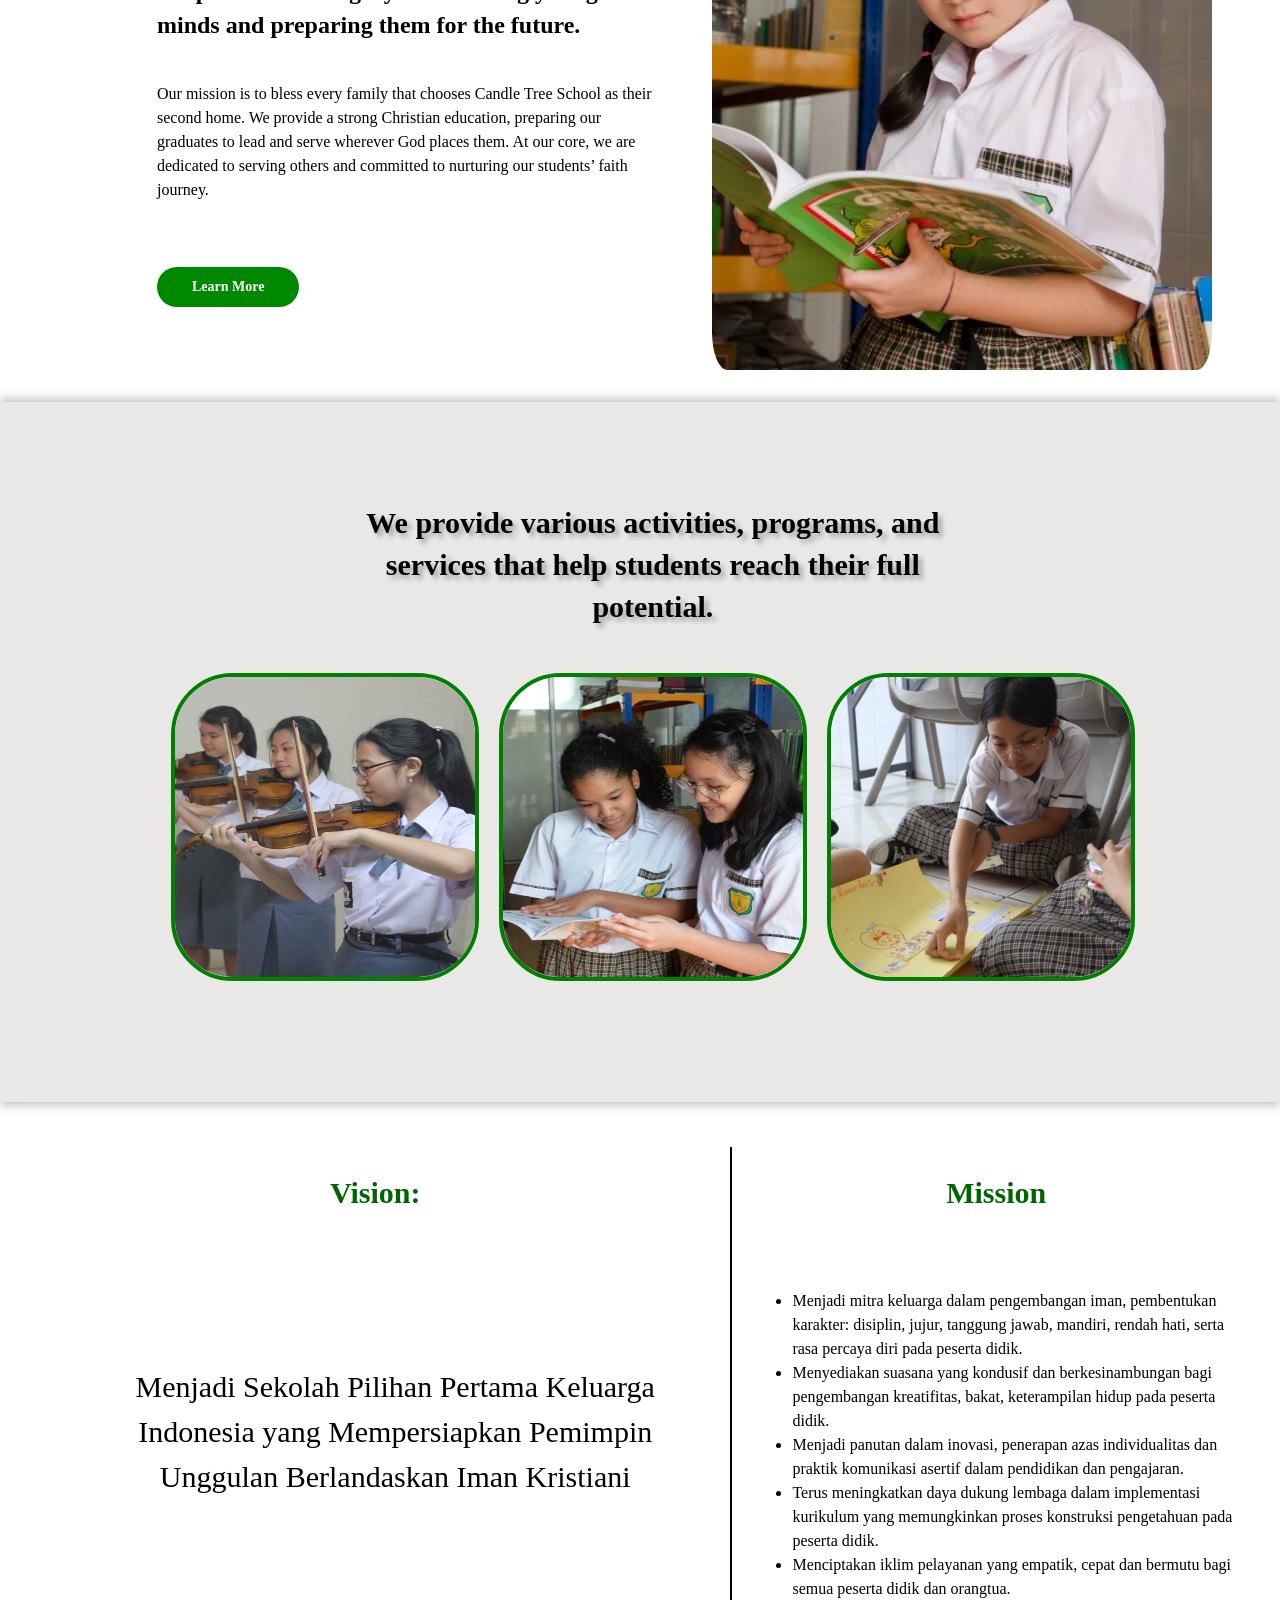
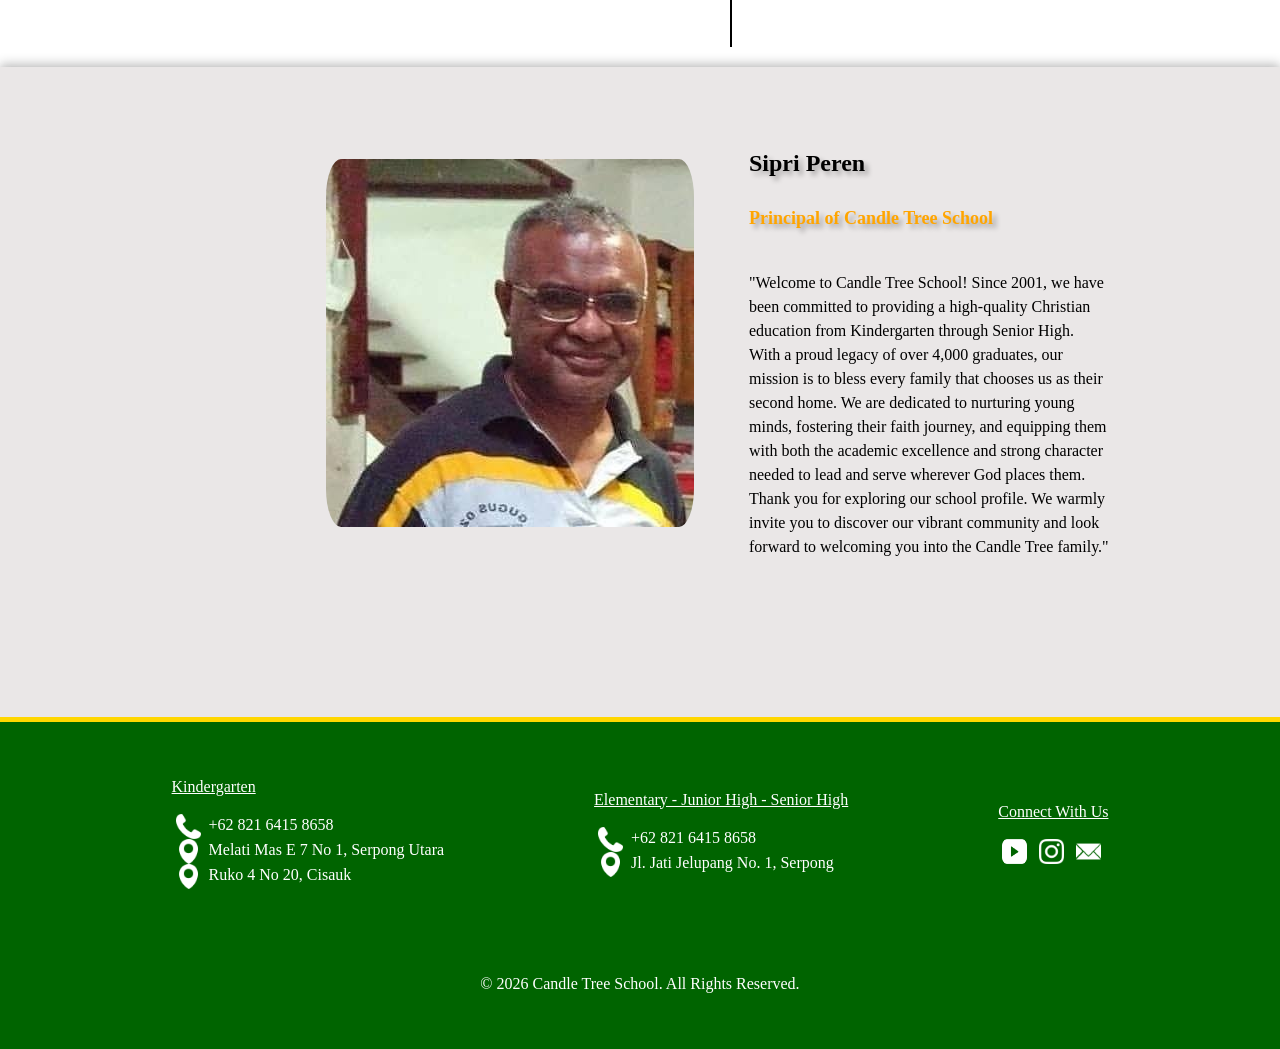
==== commit d9b00cbf: "Pengerjaan 5: Rapiin index.html dan mulai menambahkan transition di button image (text blom muncul t" ====
--- a/index.html
+++ b/index.html
@@ -22,7 +22,7 @@
 
     <div class="beside_each_other">
         <div class="info_section_1" style="margin-left: 10%; max-width: 500px; min-width: 500px;">
-            <h1 class="title">Candle Tree School has been providing education from Kindergarten through Senior High since 2001. With over 4,000 graduates, we are proud of our legacy in nurturing young minds and preparing them for the future.</h1>
+            <h1 class="title" style="">Candle Tree School has been providing education from Kindergarten through Senior High since 2001. With over 4,000 graduates, we are proud of our legacy in nurturing young minds and preparing them for the future.</h1>
             <p class="paragraph" style="margin-top: 40px;">Our mission is to bless every family that chooses Candle Tree School as their second home. We provide a strong Christian education, preparing our graduates to lead and serve wherever God places them. At our core, we are dedicated to serving others and committed to nurturing our students’ faith journey.</p>
             <a href="#" class="button">Learn More</a>
         </div>
@@ -30,30 +30,37 @@
         <img src="images/student_reading.jpg" alt="student_reading" class="images">
     </div>
 
-    <hr style="margin-top: 50px; width: 50%;">
-
-    <div class="info_section_2" style="margin-bottom: 50px;">
-            <h1 class="title">We provide various activities, programs, and services that help students reach their full potential.</h1>
-            <div class="beside_each_other">
-                <a href="#"><image src="images/ekstrakulikulur.jpg" alt="Extracurricular" class="image_button"></a>
-                <a href="#"><image src="images/facility.jpg" alt="Facilities" class="image_button"></a>
-                <a href="#"><image src="images/programas.jpg" alt="Programs" class="image_button"></a>
+    <div style="background-color: rgb(234, 231, 231); box-shadow: 0px -4px 10px 0px rgba(0, 0, 0, 0.2), 0px 4px 10px 0px rgba(0, 0, 0, 0.2); height: 700px; display: flow-root;">
+        <div class="info_section_2" style="margin-bottom: 50px;">
+                <h1 class="title" style="font-size: 30px; text-shadow: 4px 4px 5px rgba(0, 0, 0, 0.3);">We provide various activities, programs, and services that help students reach their full potential.</h1>
+                <div class="beside_each_other">
+                    <a href="#">
+                        <img src="images/ekstrakulikulur.jpg" alt="Extracurricular" class="image_button">
+                        <span class="hidden_text">Extracurricular</span>
+                    </a>
+                    <a href="#">
+                        <img src="images/facility.jpg" alt="Facilities" class="image_button">
+                        <span class="hidden_text">Facilities</span>
+                    </a>
+                    <a href="#">
+                        <img src="images/programas.jpg" alt="Programs" class="image_button">
+                        <span class="hidden_text">Program</span>
+                    </a>
+                </div>
             </div>
         </div>
     </div>
 
-    <hr style="margin-top: 50px; width: 50%;">
-
     <div class="beside_each_other" style="align-items: flex-start; width: 1200px; margin: auto; margin-top: 50px;">
         <div>
-            <h1 class="title" style="text-align: center; color: darkgreen;">Vision:</h1>
+            <h1 class="title" style="text-align: center; color: darkgreen; font-size: 30px;">Vision:</h1>
             <ul class="paragraph" style="text-align: center; font-size: 30px; margin-top: 150px;">
                 Menjadi Sekolah Pilihan Pertama Keluarga Indonesia yang Mempersiapkan Pemimpin Unggulan Berlandaskan Iman Kristiani
             </ul>
         </div>
-        <div style="border-left: 2px solid black; height: 500px;"></div>
+        <div style="border-left: 2px solid black; height: 500px; margin-top: -25px;"></div>
         <div>
-            <h1 class="title" style="text-align: center; color: darkgreen;">Mission</h1>
+            <h1 class="title" style="text-align: center; color: darkgreen; font-size: 30px;">Mission</h1>
             <ul class="paragraph" style="margin-top: 75px;">
                 <li>Menjadi mitra keluarga dalam pengembangan iman, pembentukan karakter: disiplin, jujur, tanggung jawab, mandiri, rendah hati, serta rasa percaya diri pada peserta didik.</li>
                 <li>Menyediakan suasana yang kondusif dan berkesinambungan bagi pengembangan kreatifitas, bakat, keterampilan hidup pada peserta didik.</li>
@@ -64,17 +71,18 @@
         </div>
     </div>
 
-    <hr style="margin-top: 50px; width: 50%;">
+    <div style="background-color: rgb(234, 231, 231); box-shadow: 0px -4px 10px 0px rgba(0, 0, 0, 0.2), 0px 4px 10px 0px rgba(0, 0, 0, 0.2); height: 650px; display: flow-root;">
+        <div class="beside_each_other" style="margin-top: 50px; margin-bottom: 50px; max-width: 1200px; min-width: 1200px; margin: auto;">
+            <img src="images/principal.jpg" alt="student_reading" class="images" style="margin-left: 10%;">
+            <div class="info_section_1">
+                <h1 class="title" style="text-shadow: 4px 4px 5px rgba(0, 0, 0, 0.3);">Sipri Peren</h1>
+                <h2 class="title" style="margin-bottom: 10px; font-size: 18px; color: orange; text-shadow: 4px 4px 5px rgba(0, 0, 0, 0.3);">Principal of Candle Tree School</h2>
+                <p class="paragraph" style="margin-top: 40px;">"Welcome to Candle Tree School! Since 2001, we have been committed to providing a high-quality Christian education from Kindergarten through Senior High.
 
-    <div class="beside_each_other" style="margin-top: 50px; max-width: 1200px; min-width: 1200px; margin: auto; margin-top: 50px;">
-        <img src="images/principal.jpg" alt="student_reading" class="images" style="margin-left: 10%;">
-        <div class="info_section_1">
-            <h1 class="title">Sipri Peren - Principal</h1>
-            <p class="paragraph" style="margin-top: 40px;">"Welcome to Candle Tree School! Since 2001, we have been committed to providing a high-quality Christian education from Kindergarten through Senior High.
+    With a proud legacy of over 4,000 graduates, our mission is to bless every family that chooses us as their second home. We are dedicated to nurturing young minds, fostering their faith journey, and equipping them with both the academic excellence and strong character needed to lead and serve wherever God places them.
 
-With a proud legacy of over 4,000 graduates, our mission is to bless every family that chooses us as their second home. We are dedicated to nurturing young minds, fostering their faith journey, and equipping them with both the academic excellence and strong character needed to lead and serve wherever God places them.
-
-Thank you for exploring our school profile. We warmly invite you to discover our vibrant community and look forward to welcoming you into the Candle Tree family."</p>
+    Thank you for exploring our school profile. We warmly invite you to discover our vibrant community and look forward to welcoming you into the Candle Tree family."</p>
+            </div>
         </div>
     </div>
 
--- a/CSS/styles.css
+++ b/CSS/styles.css
@@ -16,6 +16,7 @@
     padding: 20px;
     font-family: "Georgia", "Times New Roman", serif;
     min-width:100px;
+    border-bottom: 5px solid gold;
 }
 
 .page_header {
@@ -113,11 +114,35 @@
 .image_button{
     display: inline-block;
     text-decoration: none;
-    padding: 20px;
     width: 300px; 
     height: 300px;
-    border-radius: 50%;
-    border: 4px solid green
+    border-radius: 20%;
+    border: 4px solid green;
+    transition: transform 0.3s ease-out, box-shadow 0.3s ease-out, width 0.3s ease-out, height 0.3s ease-in-out, text-shadow 0.3s ease-out, opacity 0.3s ease-out, color 0.3s ease-out;
+    transform: translateZ(0);
+}
+
+.hidden_text{
+    opacity: 0;
+    max-width: 0;
+    overflow: hidden;
+    white-space: nowrap;
+    transition: opacity 0.3s ease, max-width 0.3s ease;
+}
+
+.image_button:hover{
+    width: 350px;
+    height: 350px;
+    color: darkgreen;
+    opacity: 1;
+    transform: translateZ(100px);
+    text-shadow: 2px 4px 12px rgba(255, 0, 128, 0.7); 
+    box-shadow: 0 20px 30px rgba(0, 0, 0, 0.25);
+}
+
+.image_button:hover .hidden_text{
+    opacity: 1;
+    max-width: 150px;
 }
 
 .footer{
@@ -130,6 +155,7 @@
     min-width:100px; 
     background-color: darkgreen;
     color: white;
+    border-top: 5px solid gold;
 }
 
 .small_icon{
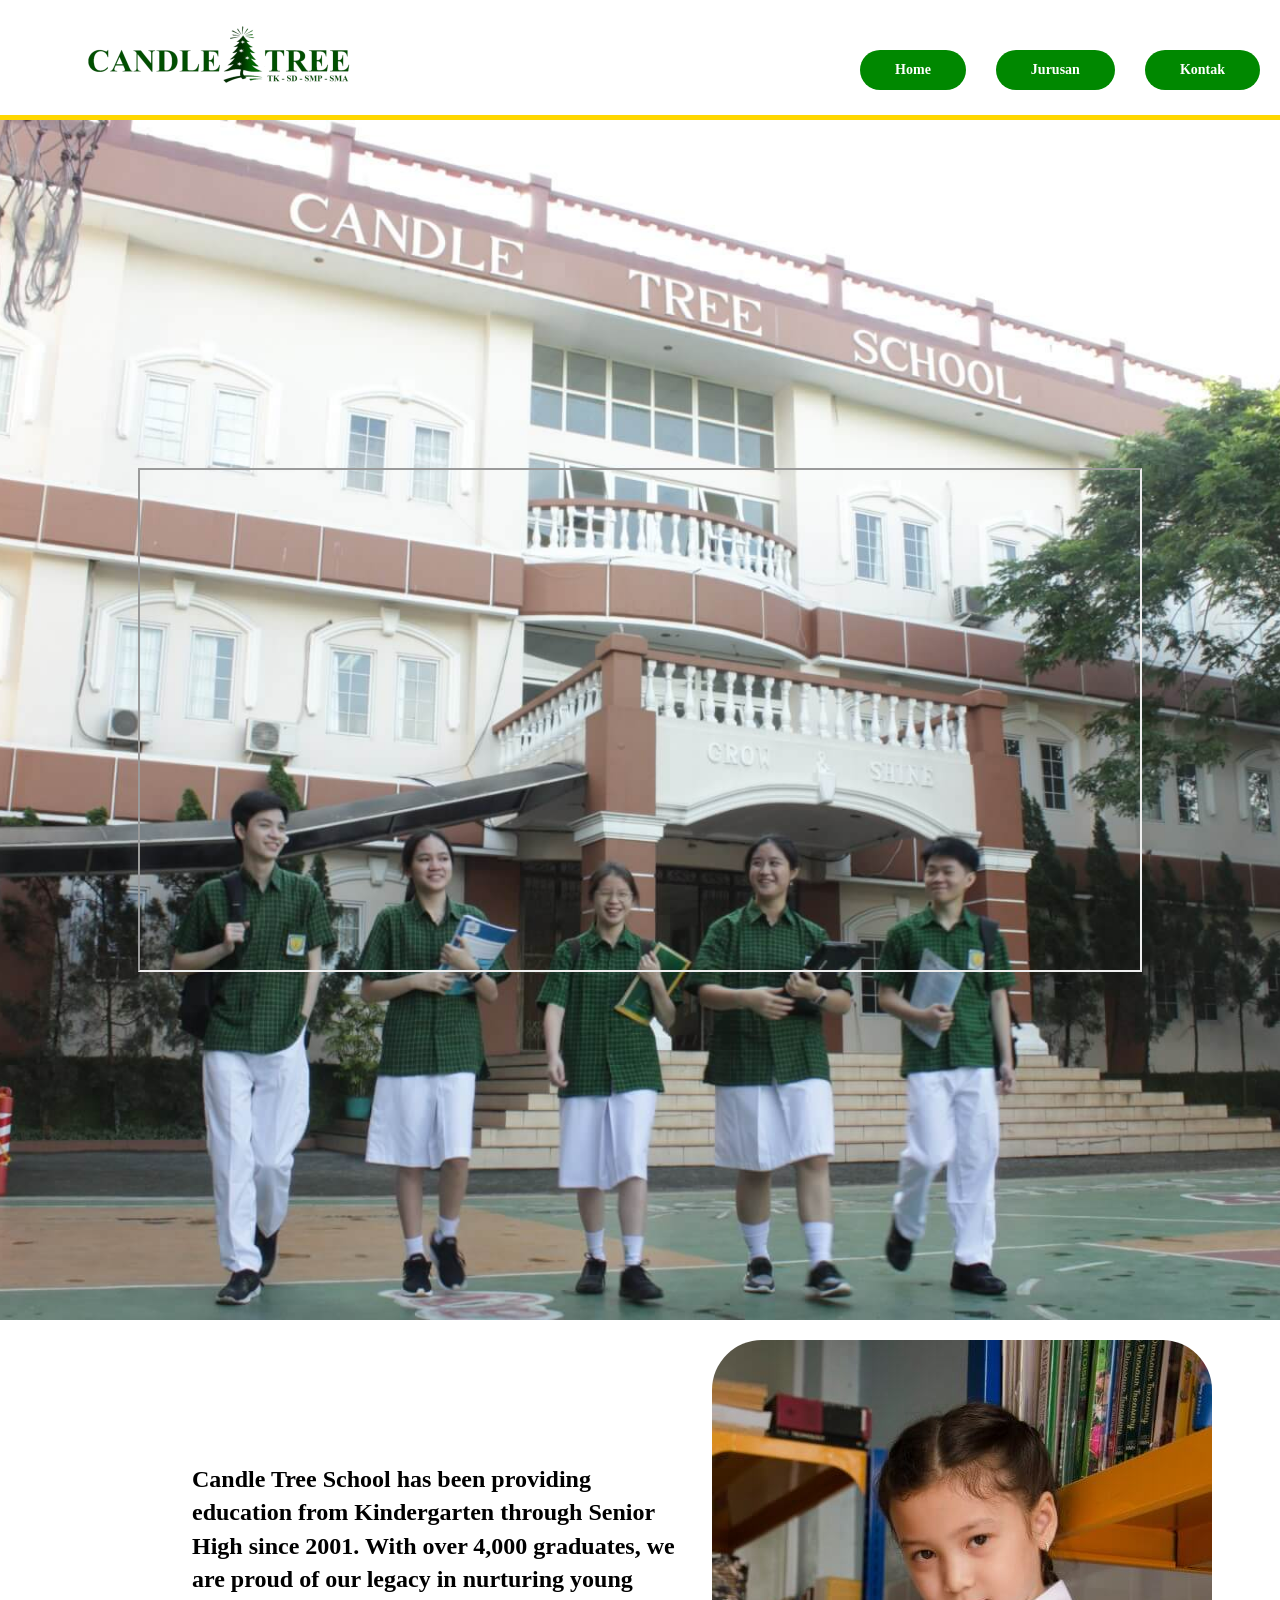
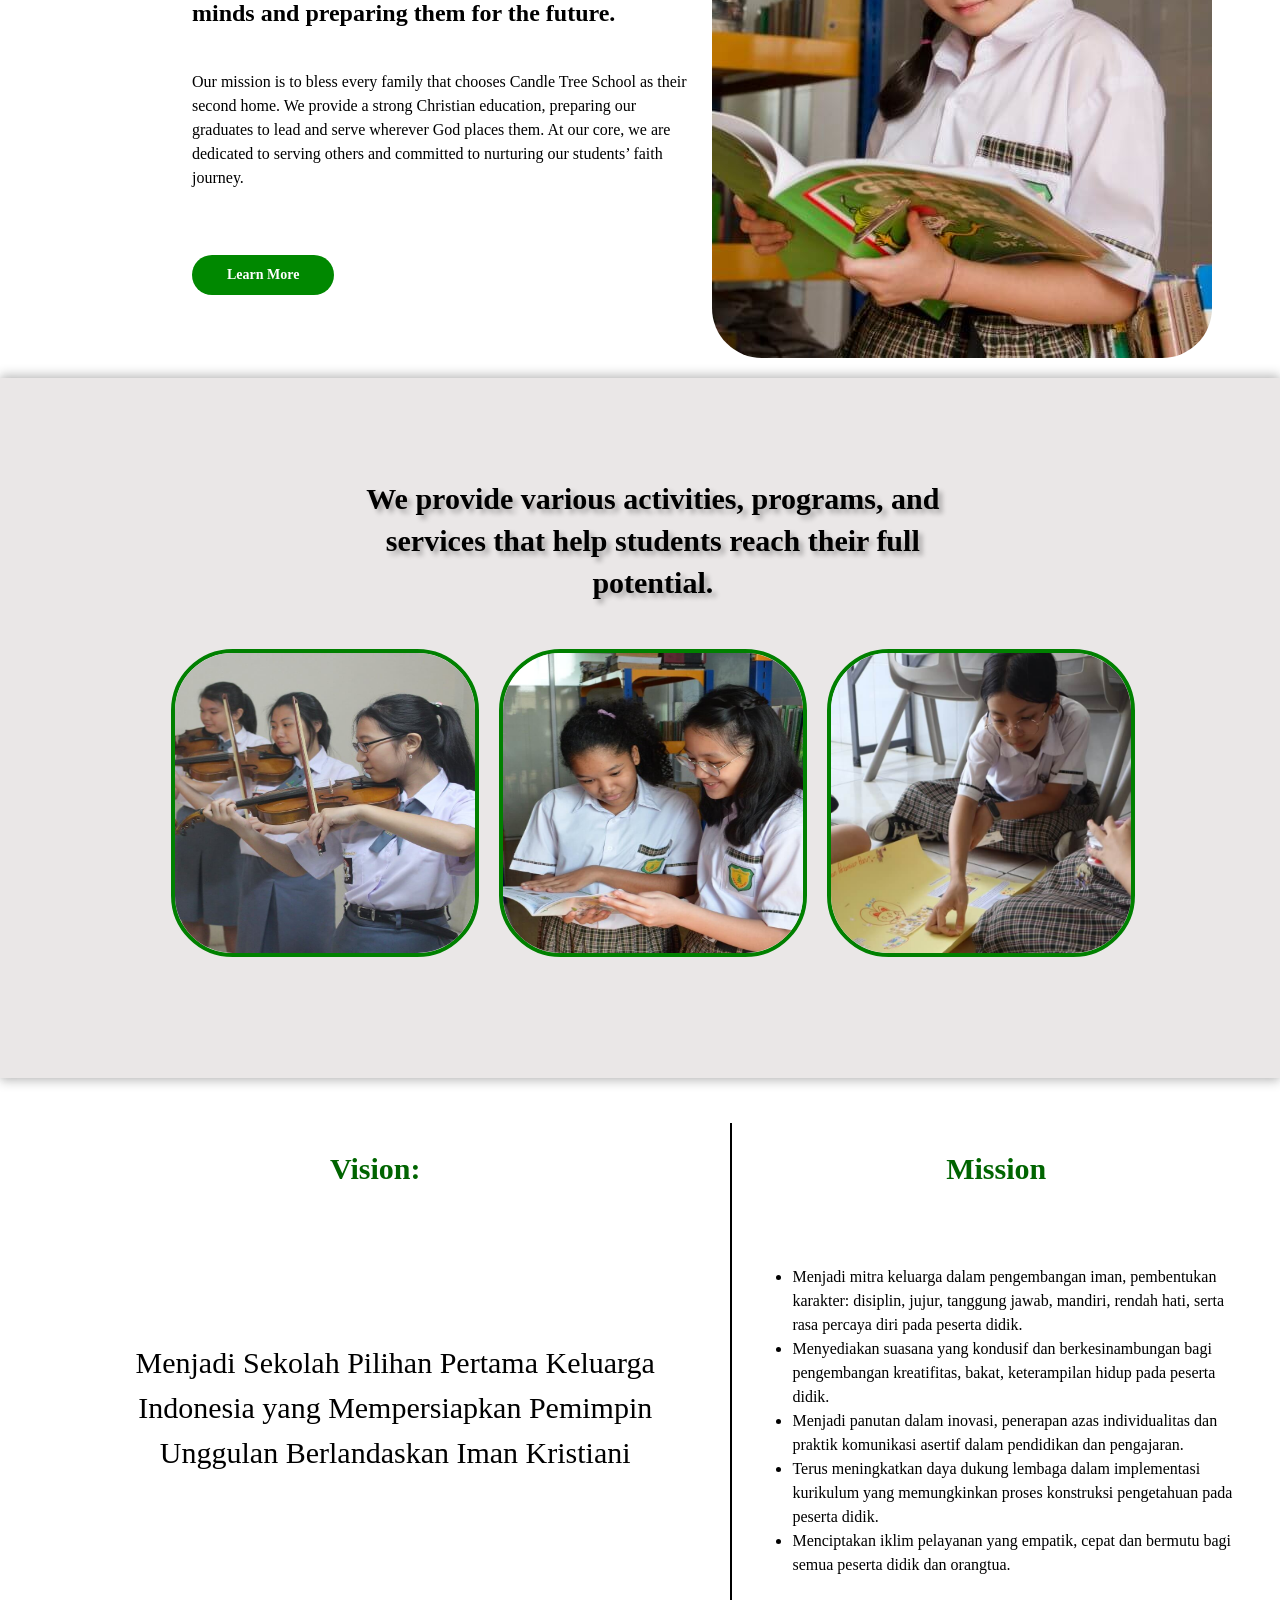
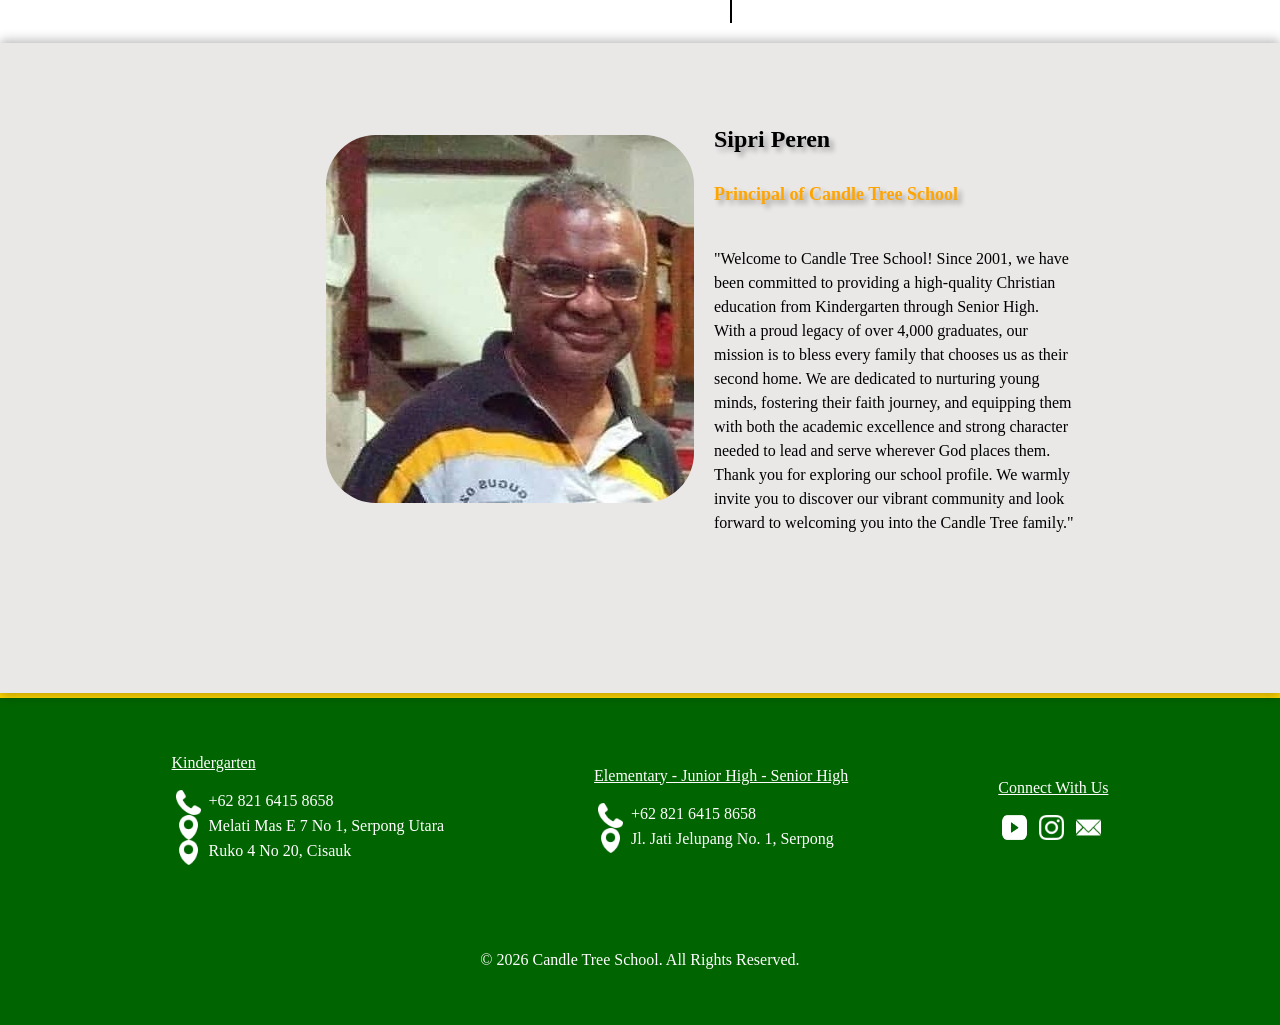
==== commit 4086db1e: "Pengerjaan 6: Penambahan transition dan javascript" ====
--- a/index.html
+++ b/index.html
@@ -4,15 +4,17 @@
     <meta name="viewport" content="width=1200">
     <meta charset="UTF-8">
     <link rel="stylesheet" href="CSS/styles.css">
+    <link rel="stylesheet" href="CSS/transition.css">
 </head>
 <body>
+    <script src="js/transition.js"></script>
     <div class="header">
-        <a href="#"><img src="images/logo.png" alt="Logo Sekolah" class="logo_header"></a>
+        <a href="index.html"><img src="images/logo.png" alt="Logo Sekolah" class="logo_header"></a>
 
         <div class="page_header">
-            <a href="#" class="button">Home</a>
-            <a href="#" class="button">Jurusan</a>
-            <a href="#" class="button">Kontak</a>
+            <a href="index.html" class="button">Home</a>
+            <a href="jurusan.html" class="button">Jurusan</a>
+            <a href="kontak.html" class="button">Kontak</a>
         </div>
     </div>
 
@@ -20,7 +22,7 @@
         <iframe width="1000" height="500" src="https://www.youtube.com/embed/R2s6tIyR3Ao" allowfullscreen class="video_container"></iframe>
     </div>
 
-    <div class="beside_each_other">
+    <div class="beside_each_other container">
         <div class="info_section_1" style="margin-left: 10%; max-width: 500px; min-width: 500px;">
             <h1 class="title" style="">Candle Tree School has been providing education from Kindergarten through Senior High since 2001. With over 4,000 graduates, we are proud of our legacy in nurturing young minds and preparing them for the future.</h1>
             <p class="paragraph" style="margin-top: 40px;">Our mission is to bless every family that chooses Candle Tree School as their second home. We provide a strong Christian education, preparing our graduates to lead and serve wherever God places them. At our core, we are dedicated to serving others and committed to nurturing our students’ faith journey.</p>
@@ -30,28 +32,28 @@
         <img src="images/student_reading.jpg" alt="student_reading" class="images">
     </div>
 
-    <div style="background-color: rgb(234, 231, 231); box-shadow: 0px -4px 10px 0px rgba(0, 0, 0, 0.2), 0px 4px 10px 0px rgba(0, 0, 0, 0.2); height: 700px; display: flow-root;">
+    <div class="container" style="background-color: rgb(234, 231, 231); box-shadow: 0px -4px 10px 0px rgba(0, 0, 0, 0.2), 0px 4px 10px 0px rgba(0, 0, 0, 0.2); height: 700px; display: flow-root;">
         <div class="info_section_2" style="margin-bottom: 50px;">
                 <h1 class="title" style="font-size: 30px; text-shadow: 4px 4px 5px rgba(0, 0, 0, 0.3);">We provide various activities, programs, and services that help students reach their full potential.</h1>
                 <div class="beside_each_other">
-                    <a href="#">
+                    <div>
                         <img src="images/ekstrakulikulur.jpg" alt="Extracurricular" class="image_button">
                         <span class="hidden_text">Extracurricular</span>
-                    </a>
-                    <a href="#">
+                    </div>
+                    <div>
                         <img src="images/facility.jpg" alt="Facilities" class="image_button">
                         <span class="hidden_text">Facilities</span>
-                    </a>
-                    <a href="#">
+                    </div>
+                    <div>
                         <img src="images/programas.jpg" alt="Programs" class="image_button">
                         <span class="hidden_text">Program</span>
-                    </a>
+                    </div>
                 </div>
             </div>
         </div>
     </div>
 
-    <div class="beside_each_other" style="align-items: flex-start; width: 1200px; margin: auto; margin-top: 50px;">
+    <div class="beside_each_other container" style="align-items: flex-start; width: 1200px; margin: auto; margin-top: 50px;">
         <div>
             <h1 class="title" style="text-align: center; color: darkgreen; font-size: 30px;">Vision:</h1>
             <ul class="paragraph" style="text-align: center; font-size: 30px; margin-top: 150px;">
@@ -71,7 +73,7 @@
         </div>
     </div>
 
-    <div style="background-color: rgb(234, 231, 231); box-shadow: 0px -4px 10px 0px rgba(0, 0, 0, 0.2), 0px 4px 10px 0px rgba(0, 0, 0, 0.2); height: 650px; display: flow-root;">
+    <div class="container" style="background-color: rgb(234, 231, 231); box-shadow: 0px -4px 10px 0px rgba(0, 0, 0, 0.2), 0px 4px 10px 0px rgba(0, 0, 0, 0.2); height: 650px; display: flow-root;">
         <div class="beside_each_other" style="margin-top: 50px; margin-bottom: 50px; max-width: 1200px; min-width: 1200px; margin: auto;">
             <img src="images/principal.jpg" alt="student_reading" class="images" style="margin-left: 10%;">
             <div class="info_section_1">
--- a/CSS/styles.css
+++ b/CSS/styles.css
@@ -107,8 +107,8 @@
 .images{
     display: inline-block;
     text-decoration: none;
-    padding: 12px 35px; 
     border-radius: 50px;
+    object-fit: cover;
 }
 
 .image_button{
--- a/CSS/transition.css
+++ b/CSS/transition.css
@@ -0,0 +1,20 @@
+.container{
+    opacity: 0;
+    transform: scale(0.92);
+}
+
+.container.visible{
+    animation: page_loaded_in 0.75s ease-out forwards;
+}
+
+@keyframes page_loaded_in {
+    from{
+        opacity: 0;
+        transform: scale(0.92)
+    }
+
+    to{
+        opacity: 1;
+        transform: scale(1)
+    }
+}
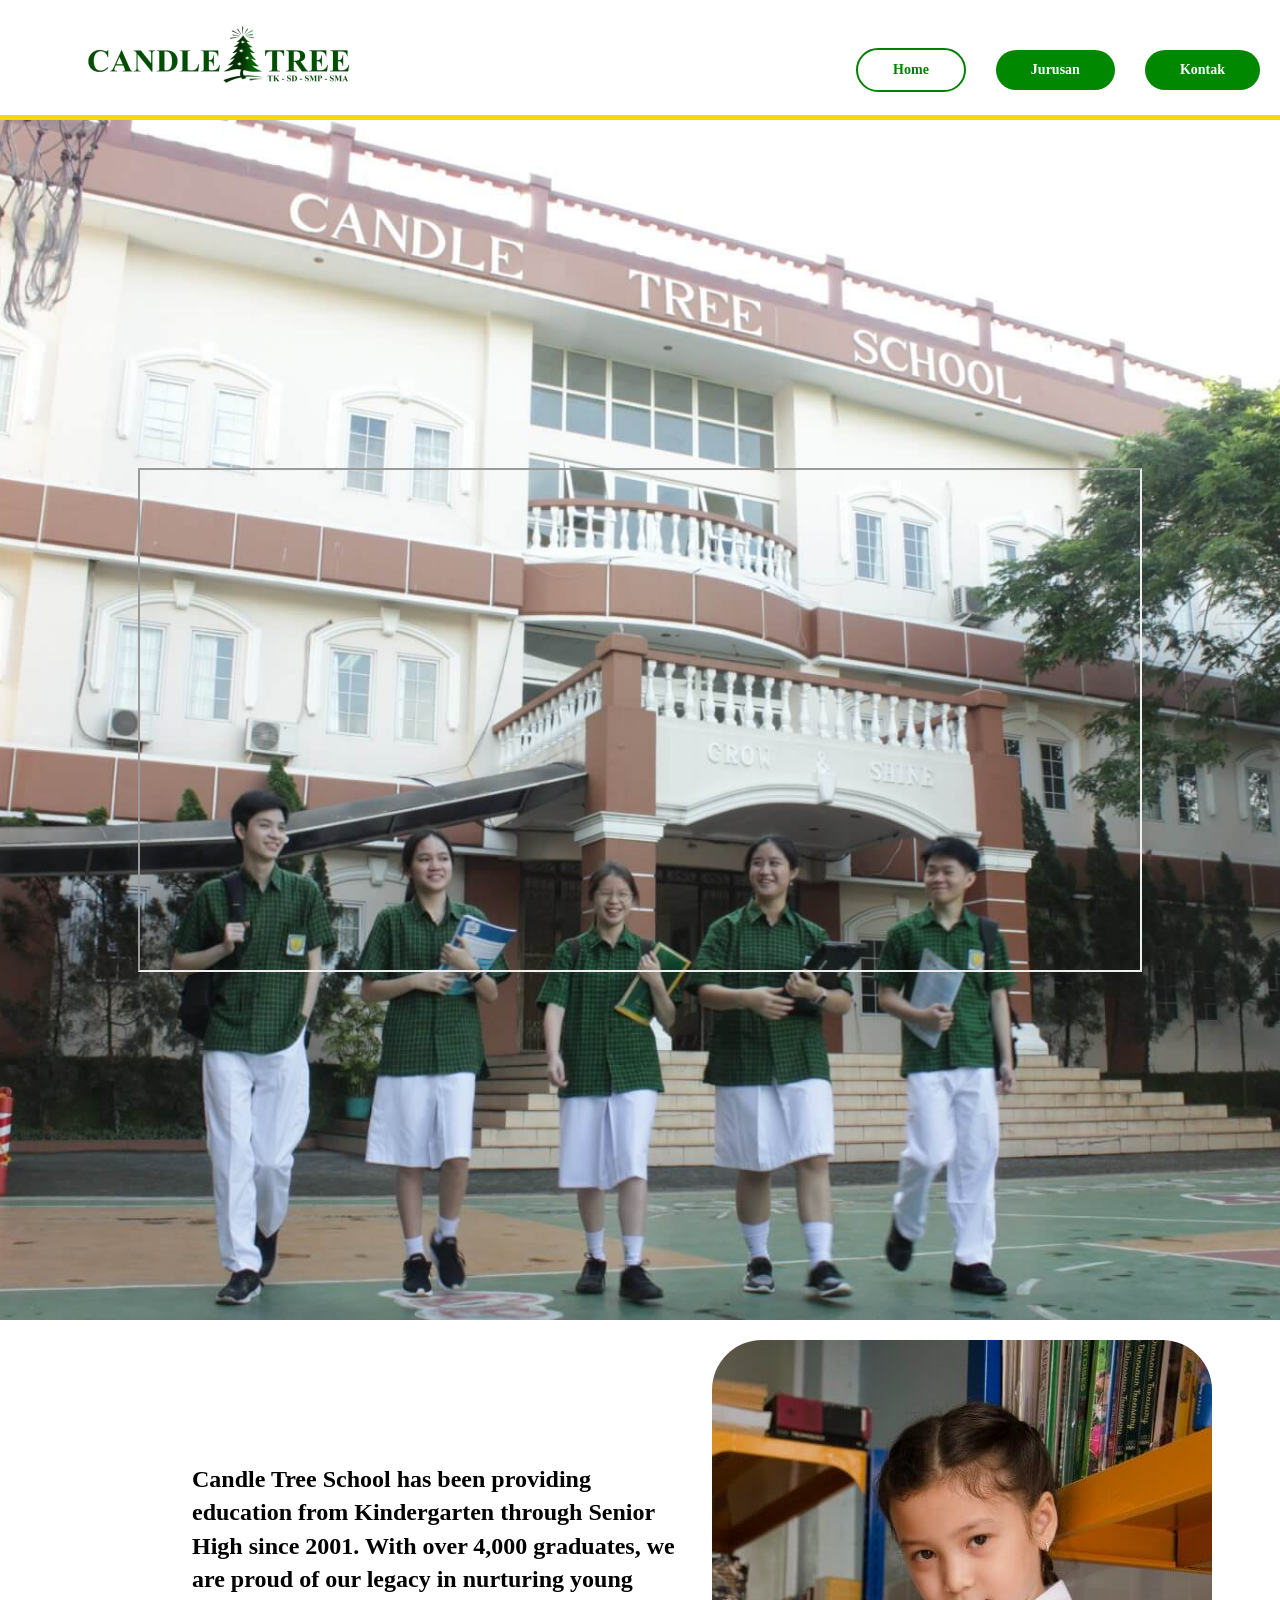
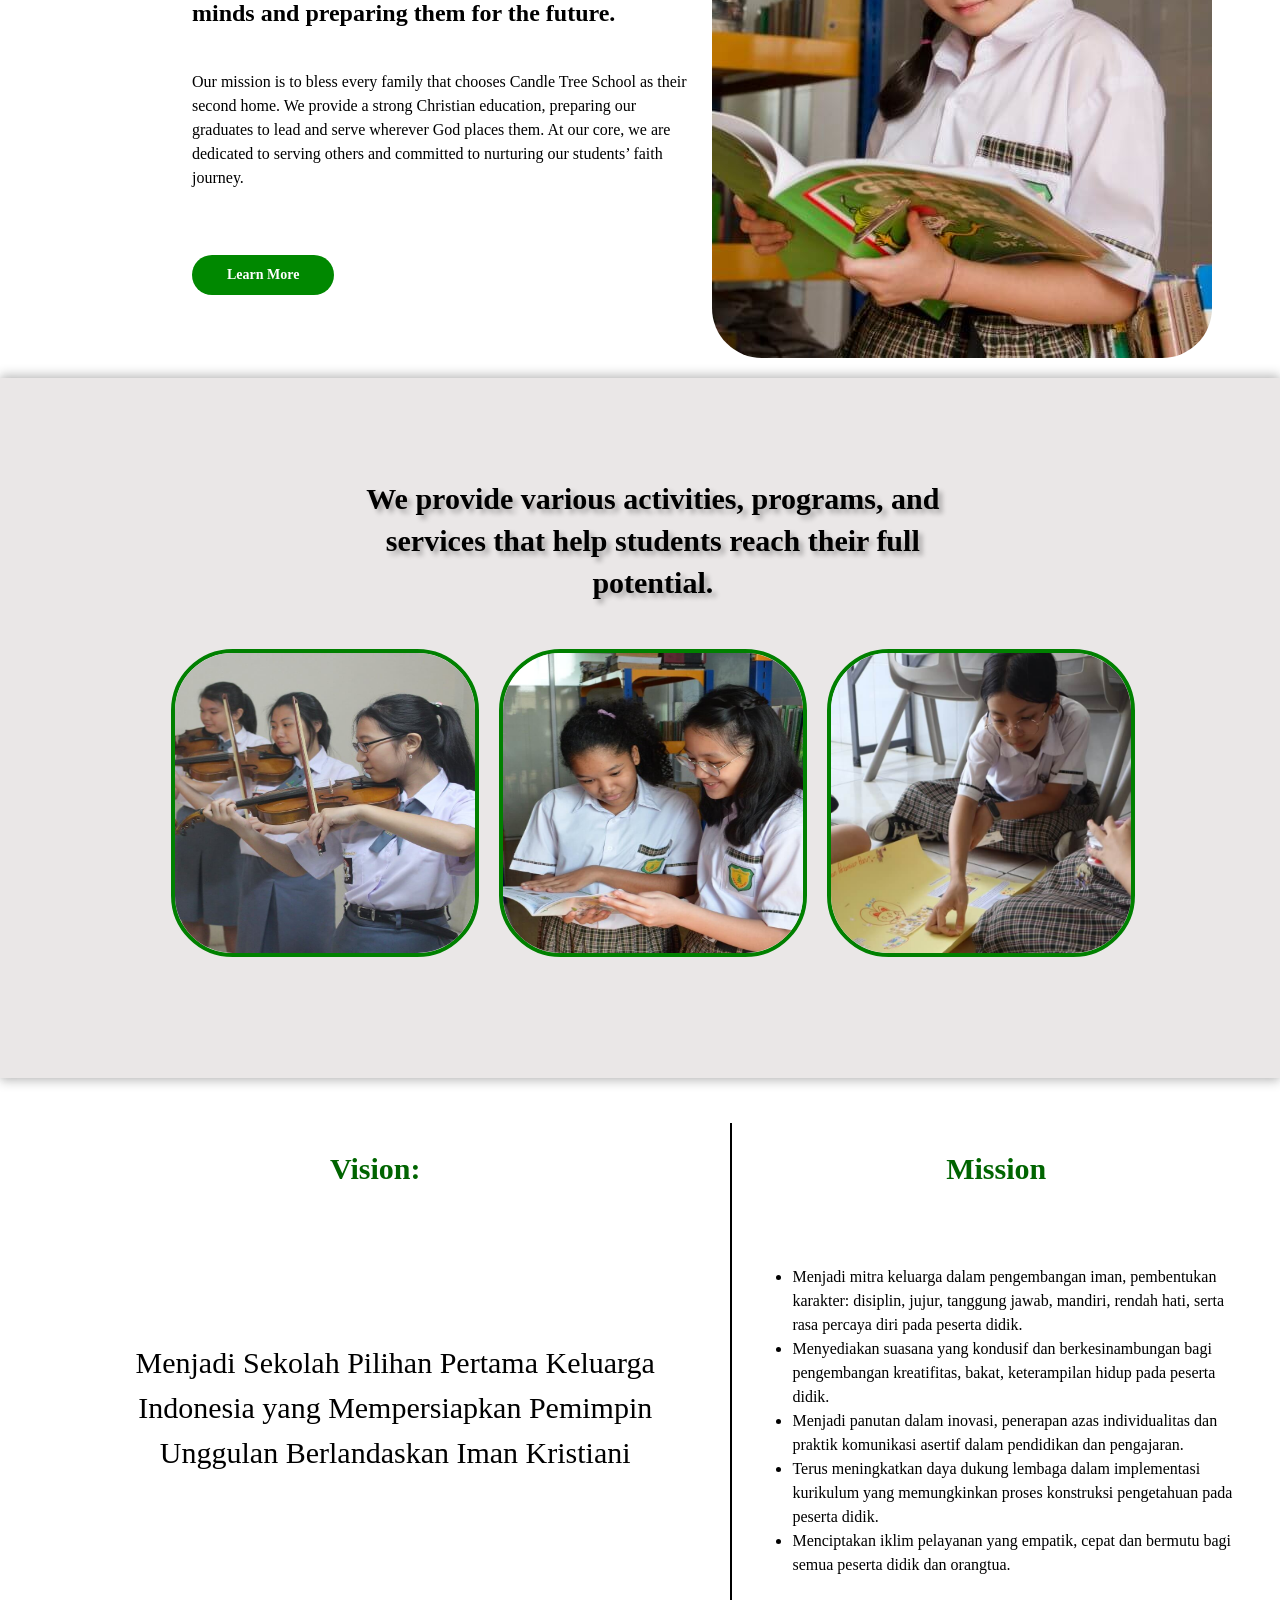
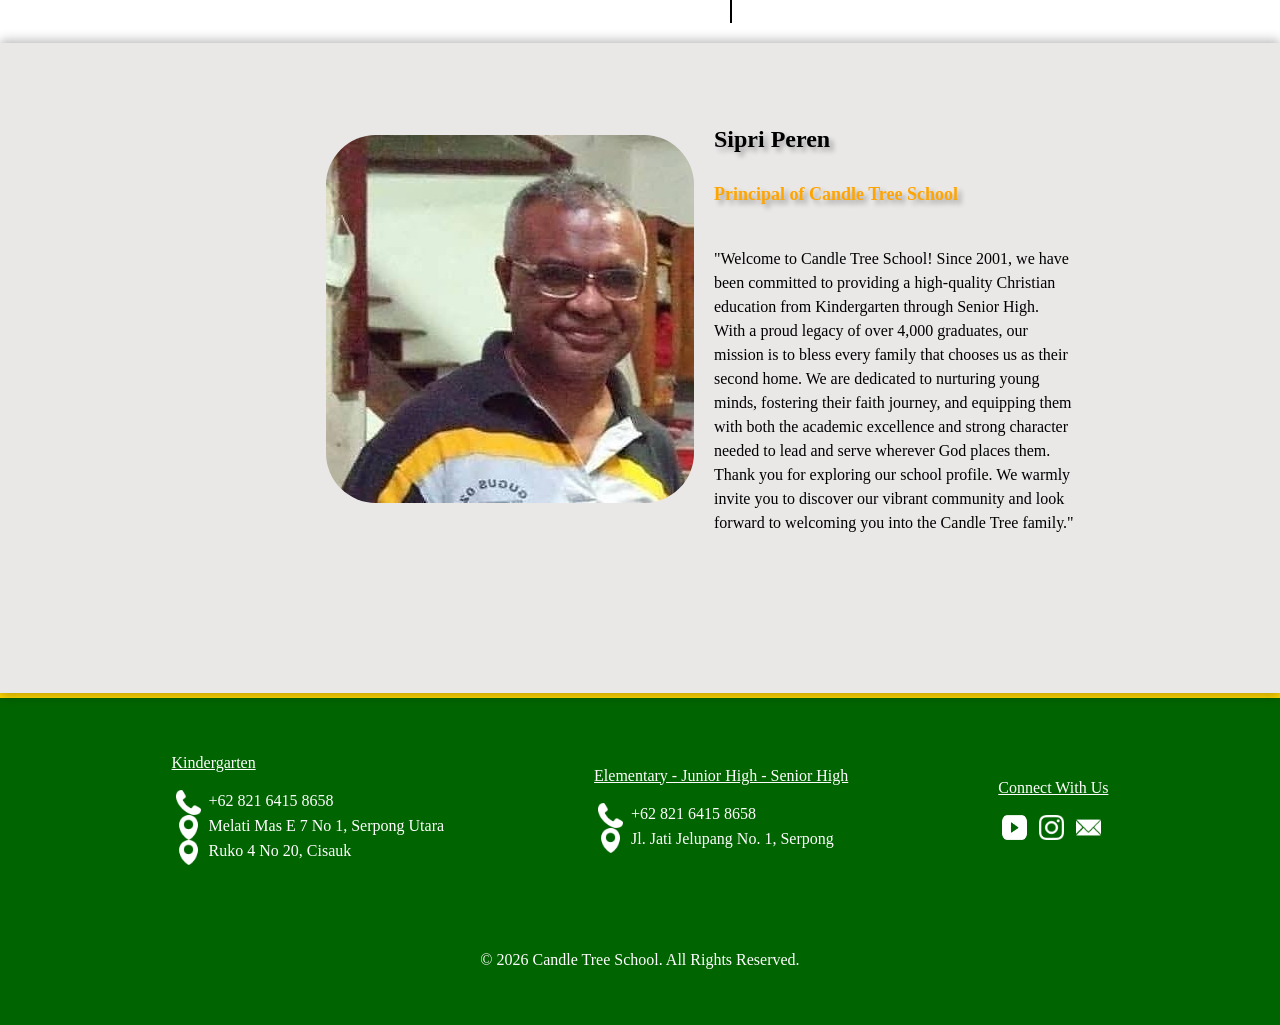
==== commit 6610c8c7: "Pengerjaan 7: Add penanda page" ====
--- a/index.html
+++ b/index.html
@@ -12,7 +12,7 @@
         <a href="index.html"><img src="images/logo.png" alt="Logo Sekolah" class="logo_header"></a>
 
         <div class="page_header">
-            <a href="index.html" class="button">Home</a>
+            <a href="index.html" class="button" style="color: green; background-color: white; border: 2px solid green;">Home</a>
             <a href="jurusan.html" class="button">Jurusan</a>
             <a href="kontak.html" class="button">Kontak</a>
         </div>
